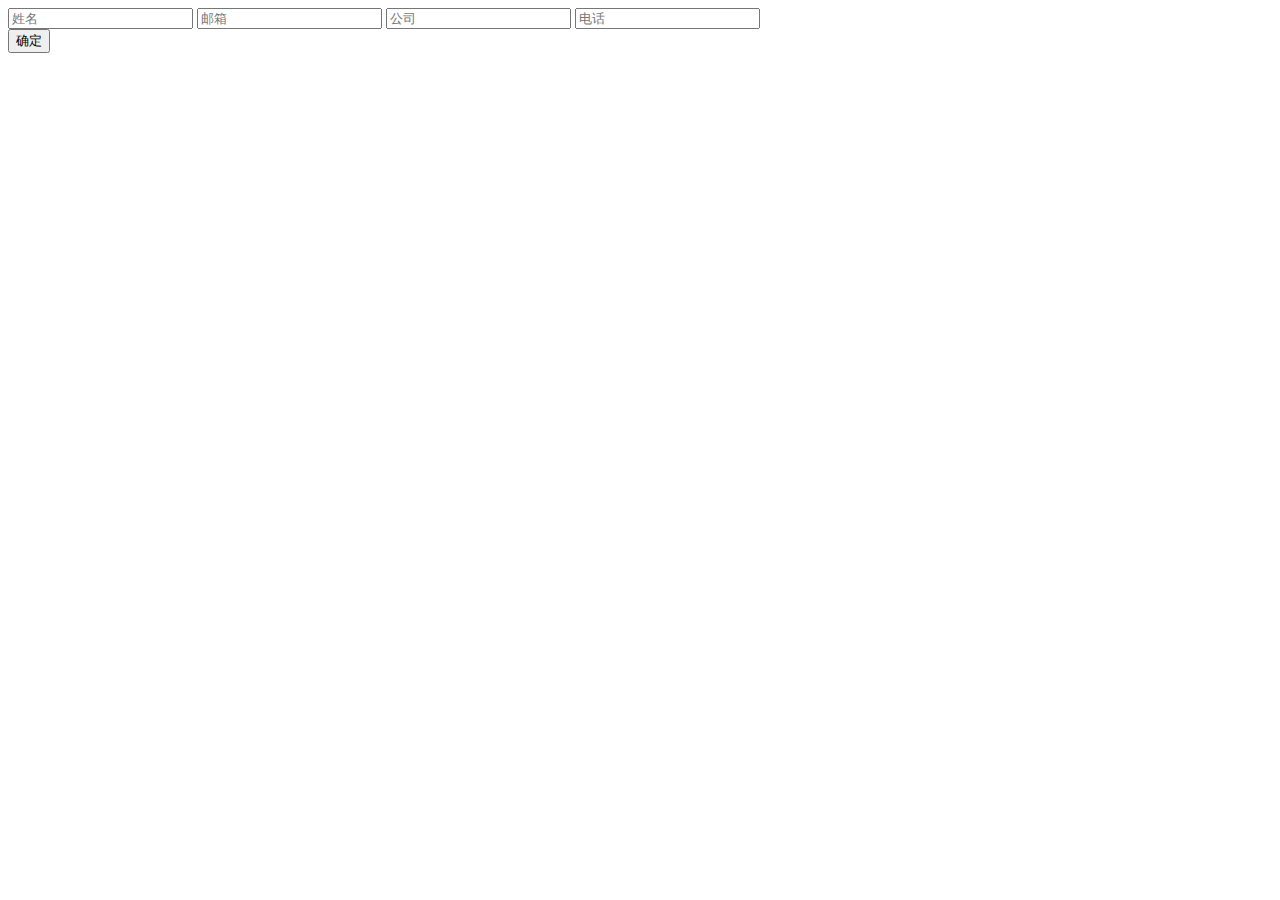
==== index.html @ 3ff91a40 "a" ====
<!DOCTYPE html>
<html>
	<head>
		<meta http-equiv="Content-Type" content="text/html; charset=utf-8">
		<meta name="viewport" content="width=750,maximum-scale=2.0,user-scalable=yes">
		<meta name="format-detection" content="telephone=no">
		<script src="./jquery.min.js"></script>
		<title>ZERTO 活动注册</title>
	<head>
	<body>
		<div class='container'>
			<form method='post' autocomplete="on" onsubmit="return false" id='reg_form' name = 'reg_form'>
				<input type='text' name='name' placeholder="姓名">
				<input type='email' name='email' placeholder="邮箱">
				<input type='text' name='company' placeholder="公司">
				
				<input type='phone' name='phone' placeholder="电话">				
				<div class='err_msg'></div>
				<button type='button' id='reg_submit'>确定</button>
			</form>
		</div>
		<script type='text/javascript'>
			/*function trim(str)
	        { 
	             return str.replace(/(^\s*)|(\s*$)/g, ""); 
	     	}
			function checkEmail()//验证邮箱
			{	
				var email=$("input[name='email']").val();
				var objExp=new RegExp(/^([a-zA-Z0-9_\.\-])+\@(([a-zA-Z0-9\-])+\.)+([a-zA-Z0-9]{2,4})+$/);
				if(objExp.test(email)==false)
					return "邮箱格式有误";
				else{
					return true;
					}
			}
			function checkTel()//验证手机号
			{	
				var tel=$("input[name='phone']").val();

				var objExp=new RegExp(/^[1\s][\d\s]{10}$/);
				if(objExp.test(tel)==false)
				{
					return "手机号码无效";
				}
				else
					return true;	
			}*/
			$('#reg_submit').on('click',function(){
				var name = $("input[name='name']").val();
				var email = $("input[name='email']").val();
				var company = $("input[name='company']").val();
				var phone = $("input[name='phone']").val();
				/*if(trim(name) && trim(email) && trim(company)  && trim(phone)){
					var check1 = checkEmail($("input[name='email']").val());
					var check2 = checkTel($("input[name='phone']").val());
					if( check1==true && check2==true ){*/
				$.ajax({
					type:'post',
					url:'http://localhost/mygit/testq.php',
					data:$("#reg_form").serialize(),
					dataType:'json',
					crossDomain: true,
					success:function(result){
						if(result.status == 'success'){
							alert('chenggong')
						}else{
							alert('shibai')
						}
					}
				})
			}) 
		</script>
	</body>
</html>
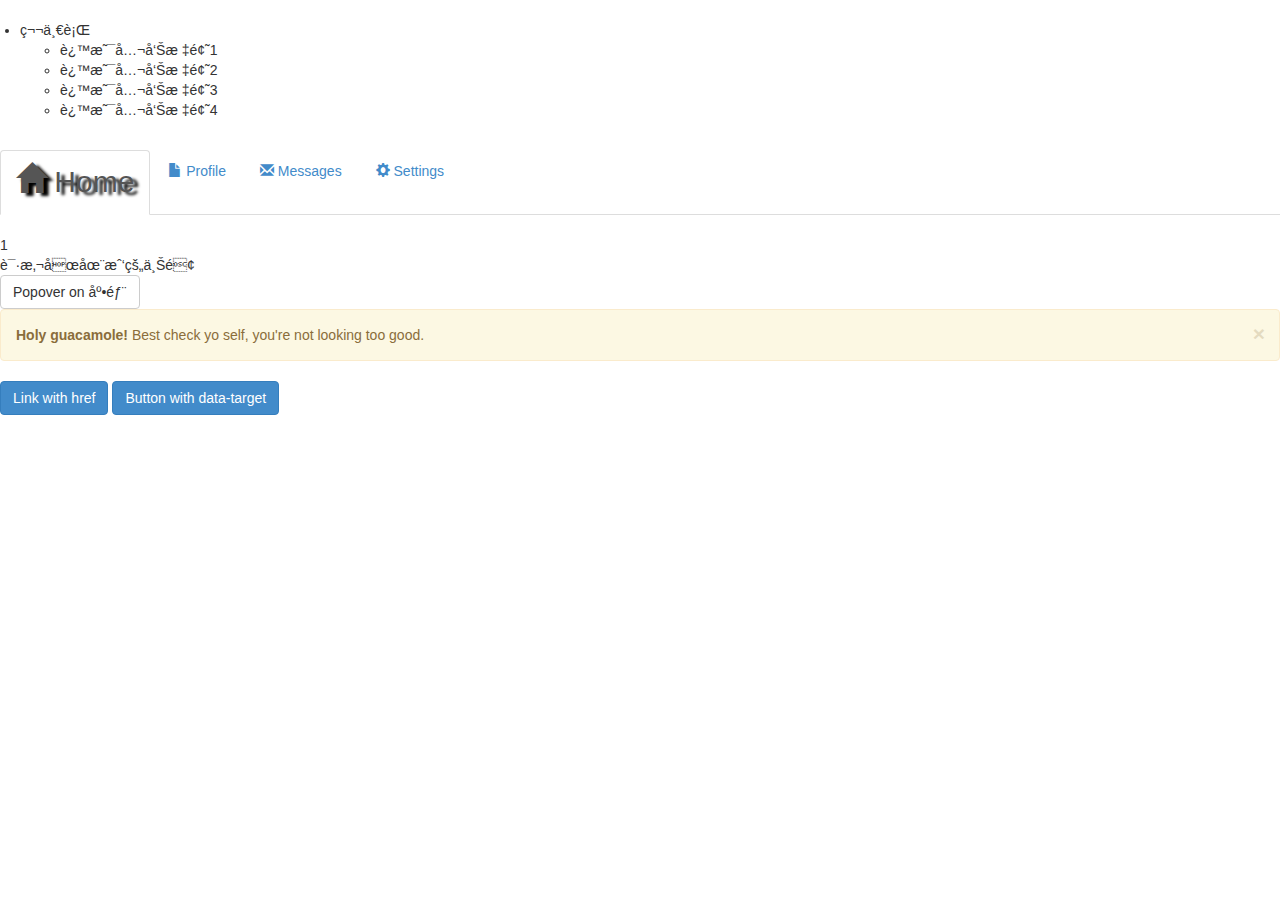
==== commit 9cc8c1bf: "index" ====
--- a/index.html
+++ b/index.html
@@ -1,75 +1,220 @@
 <!DOCTYPE html>
 <html>
-	<head>
-		<meta http-equiv="Content-Type" content="text/html; charset=utf-8">
-		<meta name="viewport" content="width=750,maximum-scale=2.0,user-scalable=yes">
-		<meta name="format-detection" content="telephone=no">
-		<script src="./jquery.min.js"></script>
-		<title>ZERTO 活动注册</title>
-	<head>
-	<body>
-		<div class='container'>
-			<form method='post' autocomplete="on" onsubmit="return false" id='reg_form' name = 'reg_form'>
-				<input type='text' name='name' placeholder="姓名">
-				<input type='email' name='email' placeholder="邮箱">
-				<input type='text' name='company' placeholder="公司">
-				
-				<input type='phone' name='phone' placeholder="电话">				
-				<div class='err_msg'></div>
-				<button type='button' id='reg_submit'>确定</button>
-			</form>
-		</div>
-		<script type='text/javascript'>
-			/*function trim(str)
-	        { 
-	             return str.replace(/(^\s*)|(\s*$)/g, ""); 
-	     	}
-			function checkEmail()//验证邮箱
-			{	
-				var email=$("input[name='email']").val();
-				var objExp=new RegExp(/^([a-zA-Z0-9_\.\-])+\@(([a-zA-Z0-9\-])+\.)+([a-zA-Z0-9]{2,4})+$/);
-				if(objExp.test(email)==false)
-					return "邮箱格式有误";
-				else{
-					return true;
-					}
-			}
-			function checkTel()//验证手机号
-			{	
-				var tel=$("input[name='phone']").val();
-
-				var objExp=new RegExp(/^[1\s][\d\s]{10}$/);
-				if(objExp.test(tel)==false)
-				{
-					return "手机号码无效";
-				}
-				else
-					return true;	
-			}*/
-			$('#reg_submit').on('click',function(){
-				var name = $("input[name='name']").val();
-				var email = $("input[name='email']").val();
-				var company = $("input[name='company']").val();
-				var phone = $("input[name='phone']").val();
-				/*if(trim(name) && trim(email) && trim(company)  && trim(phone)){
-					var check1 = checkEmail($("input[name='email']").val());
-					var check2 = checkTel($("input[name='phone']").val());
-					if( check1==true && check2==true ){*/
-				$.ajax({
-					type:'post',
-					url:'http://localhost/mygit/testq.php',
-					data:$("#reg_form").serialize(),
-					dataType:'json',
-					crossDomain: true,
-					success:function(result){
-						if(result.status == 'success'){
-							alert('chenggong')
-						}else{
-							alert('shibai')
-						}
-					}
-				})
-			}) 
-		</script>
-	</body>
+<head lang="en">
+  <title>bootstrap测试用例</title>
+  <!-- <meta http-equiv="Content-Type" content="text/html; charset=utf-8" /> -->
+  <meta  charset=utf-8" />
+  <meta name="viewport" content="initial-scale=1,maximum-scale=1, minimum-scale=1,user-scalable=no" />
+  <link href="favicon.ico" rel="shortcut icon">
+  <link rel="stylesheet" href="./normalize.css">
+  <link rel="stylesheet" href="./bootstrap/css/bootstrap.min.css">
+  <script type="text/javascript" src="./jquery.min.js"></script>
+  <script type="text/javascript" src="./bootstrap/js/bootstrap.min.js"></script>
+</head>
+<style type="text/css">
+
+</style>
+<body>
+<div id="temp"></div>
+<ul class="JQ-content-box" style="padding:20px; background:#FFFFFF">
+    <li>第一行
+        <ul>
+            <li>这是公告标题1</li>
+            <li>这是公告标题2</li>
+            <li>这是公告标题3</li>
+            <li>这是公告标题4</li>
+        </ul>
+    </li>
+</ul>
+<script>
+    $(function(){
+        $("li").on("click",function(e){
+            console.log(e.target);
+            console.log(this);
+            $("#temp").html("clicked: " + e.target.nodeName);
+            $(e.target).css("color","#FF3300");
+        })
+    });
+</script>
+<!-- Button trigger modal -->
+<!-- <button type="button" class="btn btn-primary btn-lg" data-toggle="modal" data-target="#myModal">
+  Launch demo modal
+</button> -->
+
+<!-- Modal -->
+<!-- <div class="modal fade" id="myModal" tabindex="-1" role="dialog" aria-labelledby="myModalLabel">
+  <div class="modal-dialog" role="document">
+    <div class="modal-content">
+      <div class="modal-header">
+        <button type="button" class="close" data-dismiss="modal" aria-label="Close"><span aria-hidden="true">&times;</span></button>
+        <h4 class="modal-title" id="myModalLabel">Modal title</h4>
+      </div>
+      <div class="modal-body">
+        ...
+      </div>
+      <div class="modal-footer">
+        <button type="button" class="btn btn-default" data-dismiss="modal">Close</button>
+        <button type="button" class="btn btn-primary">Save changes</button>
+      </div>
+    </div>
+  </div>
+</div> -->
+
+<!-- <div class="bs-example" data-example-id="embedded-scrollspy">
+    <nav id="navbar-example2" class="navbar navbar-default navbar-static">
+      <div class="container-fluid">
+        <div class="navbar-header">
+          <button class="navbar-toggle collapsed" type="button" data-toggle="collapse" data-target=".bs-example-js-navbar-scrollspy">
+            <span class="sr-only">Toggle navigation</span>
+            <span class="icon-bar"></span>
+            <span class="icon-bar"></span>
+            <span class="icon-bar"></span>
+          </button>
+          <a class="navbar-brand" href="#">Project Name</a>
+        </div>
+        <div class="collapse navbar-collapse bs-example-js-navbar-scrollspy">
+          <ul class="nav navbar-nav">
+            <li class="active"><a href="#fat">@fat</a></li>
+            <li class=""><a href="#mdo">@mdo</a></li>
+            <li class="dropdown">
+              <a href="#" id="navbarDrop1" class="dropdown-toggle" data-toggle="dropdown" role="button" aria-haspopup="true" aria-expanded="false">Dropdown <span class="caret"></span></a>
+              <ul class="dropdown-menu" aria-labelledby="navbarDrop1">
+                <li class=""><a href="#one">one</a></li>
+                <li class=""><a href="#two">two</a></li>
+                <li role="separator" class="divider"></li>
+                <li class=""><a href="#three">three</a></li>
+              </ul>
+            </li>
+          </ul>
+        </div>
+      </div>
+    </nav>
+    <div  data-offset="0" class="scrollspy-example" data-spy="scroll" data-target="#navbar-example2">
+      <h4 id="fat">@fat</h4>
+      <p>Ad leggings keytar, brunch id art party dolor labore. Pitchfork yr enim lo-fi before they sold out qui. Tumblr farm-to-table bicycle rights whatever. Anim keffiyeh carles cardigan. Velit seitan mcsweeney's photo booth 3 wolf moon irure. Cosby sweater lomo jean shorts, williamsburg hoodie minim qui you probably haven't heard of them et cardigan trust fund culpa biodiesel wes anderson aesthetic. Nihil tattooed accusamus, cred irony biodiesel keffiyeh artisan ullamco consequat.</p>
+      <h4 id="mdo">@mdo</h4>
+      <p>Veniam marfa mustache skateboard, adipisicing fugiat velit pitchfork beard. Freegan beard aliqua cupidatat mcsweeney's vero. Cupidatat four loko nisi, ea helvetica nulla carles. Tattooed cosby sweater food truck, mcsweeney's quis non freegan vinyl. Lo-fi wes anderson +1 sartorial. Carles non aesthetic exercitation quis gentrify. Brooklyn adipisicing craft beer vice keytar deserunt.</p>
+      <h4 id="one">one</h4>
+      <p>Occaecat commodo aliqua delectus. Fap craft beer deserunt skateboard ea. Lomo bicycle rights adipisicing banh mi, velit ea sunt next level locavore single-origin coffee in magna veniam. High life id vinyl, echo park consequat quis aliquip banh mi pitchfork. Vero VHS est adipisicing. Consectetur nisi DIY minim messenger bag. Cred ex in, sustainable delectus consectetur fanny pack iphone.</p>
+      <h4 id="two">two</h4>
+      <p>In incididunt echo park, officia deserunt mcsweeney's proident master cleanse thundercats sapiente veniam. Excepteur VHS elit, proident shoreditch +1 biodiesel laborum craft beer. Single-origin coffee wayfarers irure four loko, cupidatat terry richardson master cleanse. Assumenda you probably haven't heard of them art party fanny pack, tattooed nulla cardigan tempor ad. Proident wolf nesciunt sartorial keffiyeh eu banh mi sustainable. Elit wolf voluptate, lo-fi ea portland before they sold out four loko. Locavore enim nostrud mlkshk brooklyn nesciunt.</p>
+      <h4 id="three">three</h4>
+      <p>Ad leggings keytar, brunch id art party dolor labore. Pitchfork yr enim lo-fi before they sold out qui. Tumblr farm-to-table bicycle rights whatever. Anim keffiyeh carles cardigan. Velit seitan mcsweeney's photo booth 3 wolf moon irure. Cosby sweater lomo jean shorts, williamsburg hoodie minim qui you probably haven't heard of them et cardigan trust fund culpa biodiesel wes anderson aesthetic. Nihil tattooed accusamus, cred irony biodiesel keffiyeh artisan ullamco consequat.</p>
+      <p>Keytar twee blog, culpa messenger bag marfa whatever delectus food truck. Sapiente synth id assumenda. Locavore sed helvetica cliche irony, thundercats you probably haven't heard of them consequat hoodie gluten-free lo-fi fap aliquip. Labore elit placeat before they sold out, terry richardson proident brunch nesciunt quis cosby sweater pariatur keffiyeh ut helvetica artisan. Cardigan craft beer seitan readymade velit. VHS chambray laboris tempor veniam. Anim mollit minim commodo ullamco thundercats.
+      </p>
+    </div>
+</div> -->
+
+<div id="navbar-example">
+
+  <!-- Nav tabs -->
+  <ul class="nav nav-tabs" role="tablist" id="navbar-example">
+    <li role="presentation" class="active"><a href="#home" aria-controls="home" role="tab" data-toggle="tab" style="text-shadow: black 5px 3px 3px;font-size: 30px"><span class="glyphicon glyphicon-home"></span> Home</a></li>
+    <li role="presentation"><a href="#profile" aria-controls="profile" role="tab" data-toggle="tab"><span class="glyphicon glyphicon-file"></span> Profile</a></li>
+    <li role="presentation"><a href="#messages" aria-controls="messages" role="tab" data-toggle="tab"><span class="glyphicon glyphicon-envelope"></span> Messages</a></li>
+    <li role="presentation"><a href="#settings" aria-controls="settings" role="tab" data-toggle="tab"><span class="glyphicon glyphicon-cog"></span> Settings</a></li>
+  </ul>
+
+  <!-- Tab panes -->
+  <div class="tab-content">
+  <span class="glyphicon glyphicon-menu-up"></span>
+    <div role="tabpanel" class="tab-pane fade in active" id="home">1</div>
+    <div role="tabpanel" class="tab-pane fade" id="profile">@fat</div>
+    <div role="tabpanel" class="tab-pane " id="messages">3</div>
+    <div role="tabpanel" class="tab-pane " id="settings">4</div>
+  </div>
+</div>
+
+<!-- HTML to write -->
+<div id="csswer" data-toggle="tooltip" data-trigger="click" title="Example tooltip">请悬停在我的上面</div>
+<button type="button" class="btn btn-default" data-container="body" data-toggle="popover" data-placement="bottom" data-trigger="hover" data-content="Vivamus
+sagittis lacus vel augue laoreet rutrum faucibus.">
+  Popover on 底部
+</button>
+
+<div class="alert alert-warning alert-dismissible fade in" role="alert">
+      <button type="button" class="close" data-dismiss="alert" aria-label="Close"><span aria-hidden="true">&times;</span></button>
+      <strong>Holy guacamole!</strong> Best check yo self, you're not looking too good.
+</div>
+
+
+<a class="btn btn-primary" role="button" data-toggle="collapse" href="#collapseExample" aria-expanded="false" aria-controls="collapseExample">
+  Link with href
+</a>
+<button class="btn btn-primary" type="button" data-toggle="collapse" data-target="#collapseExample" aria-expanded="false" aria-controls="collapseExample">
+  Button with data-target
+</button>
+<div class="collapse" id="collapseExample">
+  <div class="well">
+    111
+  </div>
+</div>
+
+<!-- Carousel  -->
+
+</body>
 </html>
+<style type="text/css">
+
+</style>
+<script type="text/javascript">
+
+$(function () { 
+	$("[data-toggle='tooltip']").tooltip();
+	$('[data-toggle="popover"]').popover()
+});
+$('#csswer').on('shown.bs.tooltip', function () {
+  
+})
+
+	/**
+	* @example $.cookie('the_cookie', 'the_value');
+	* @desc Set the value of a cookie.
+	* @example $.cookie('the_cookie', 'the_value', { expires: 7, path: '/', domain: 'jquery.com', secure: true });
+	* @desc Create a cookie with all available options.
+	* @example $.cookie('the_cookie', 'the_value');
+	* @desc Create a session cookie.
+	* @example $.cookie('the_cookie', null);
+	*/
+	jQuery.cookie = function(name, value, options) {
+	    if (typeof value != 'undefined') { // name and value given, set cookie
+	        options = options || {};
+	        if (value === null) {
+	            value = '';
+	            options.expires = -1;
+	        }
+	        var expires = '';
+	        if (options.expires && (typeof options.expires == 'number' || options.expires.toUTCString)) {
+	            var date;
+	            if (typeof options.expires == 'number') {
+	                date = new Date();
+	                date.setTime(date.getTime() + (options.expires * 24 * 60 * 60 * 1000));
+	            } else {
+	                date = options.expires;
+	            }
+	            expires = '; expires=' + date.toUTCString(); // use expires attribute, max-age is not supported by IE
+	        }
+	        // CAUTION: Needed to parenthesize options.path and options.domain
+	        // in the following expressions, otherwise they evaluate to undefined
+	        // in the packed version for some reason...
+	        var path = options.path ? '; path=' + (options.path) : '';
+	        var domain = options.domain ? '; domain=' + (options.domain) : '';
+	        var secure = options.secure ? '; secure' : '';
+	        document.cookie = [name, '=', encodeURIComponent(value), expires, path, domain, secure].join('');
+	    } else { // only name given, get cookie
+	        var cookieValue = null;
+	        if (document.cookie && document.cookie != '') {
+	            var cookies = document.cookie.split(';');
+	            for (var i = 0; i < cookies.length; i++) {
+	                var cookie = jQuery.trim(cookies[i]);
+	                // Does this cookie string begin with the name we want?
+	                if (cookie.substring(0, name.length + 1) == (name + '=')) {
+	                    cookieValue = decodeURIComponent(cookie.substring(name.length + 1));
+	                    break;
+	                }
+	            }
+	        }
+	        return cookieValue;
+	    }
+	};
+</script>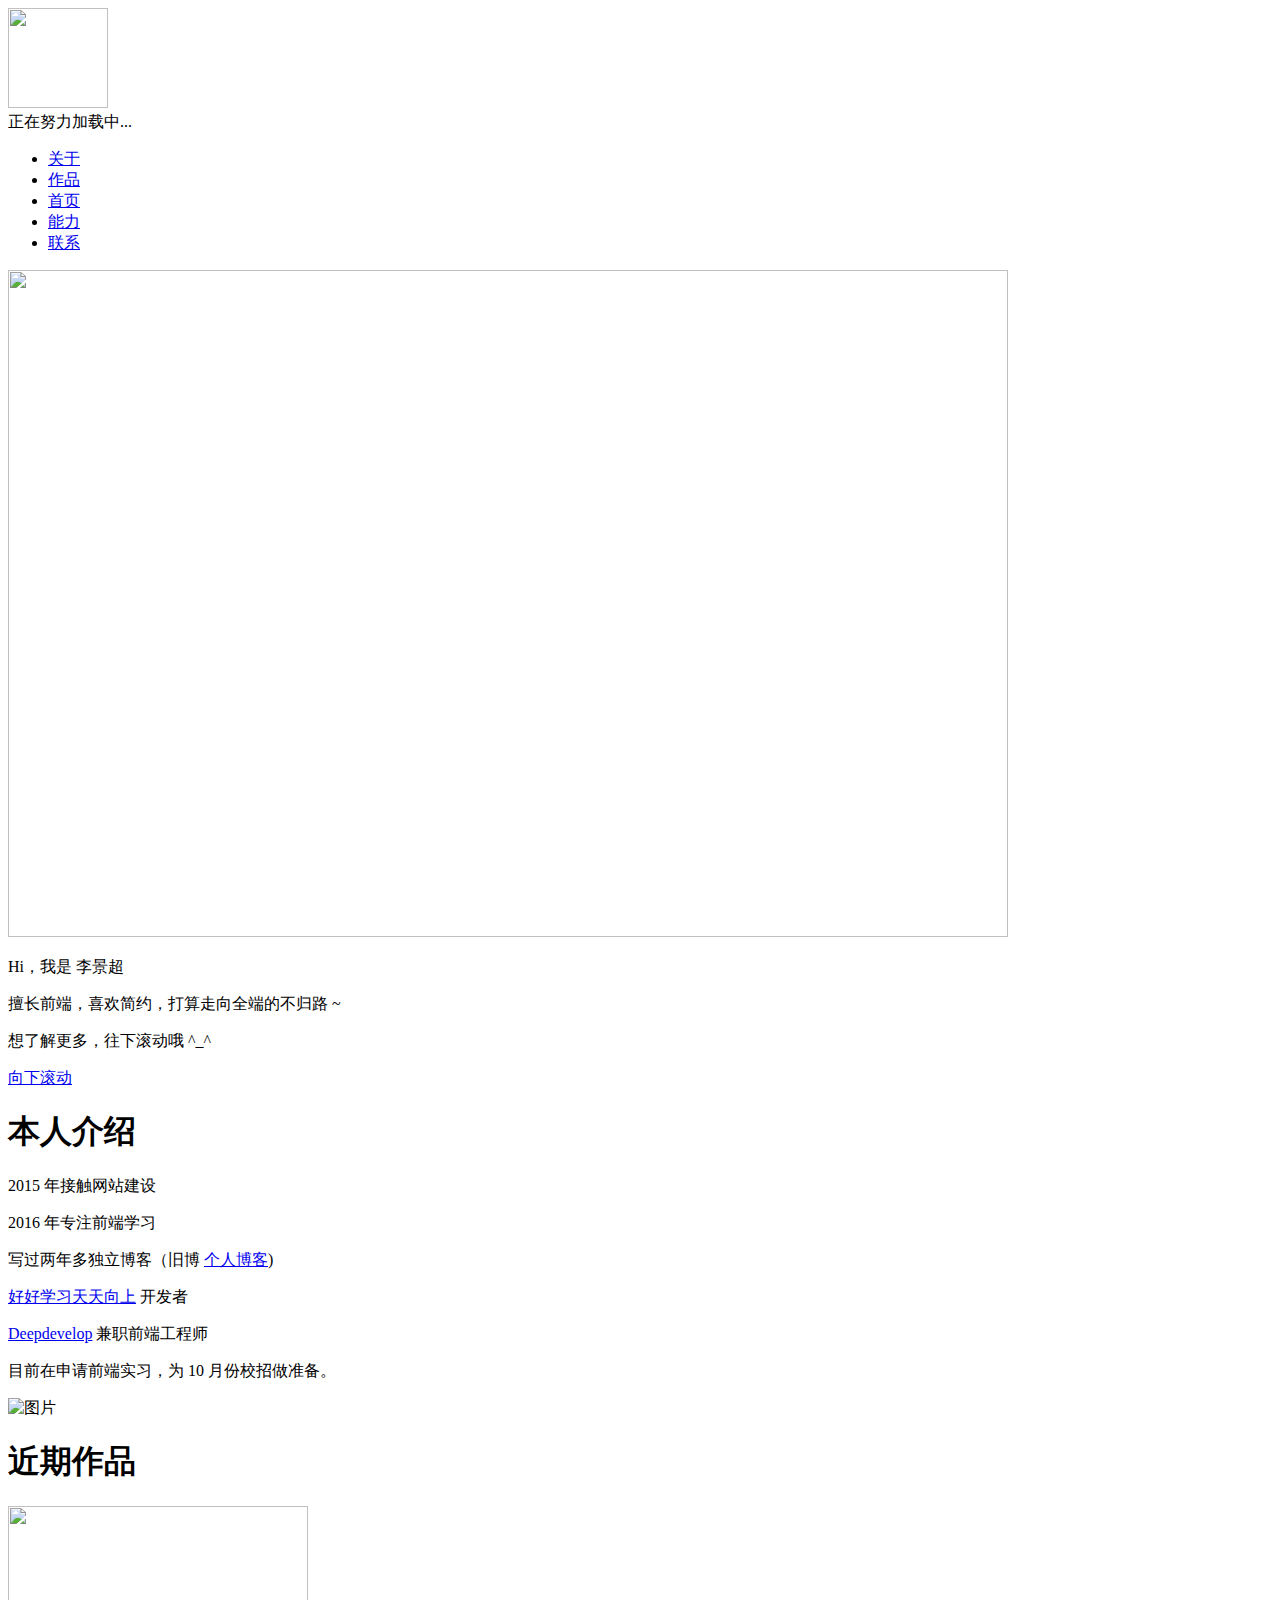
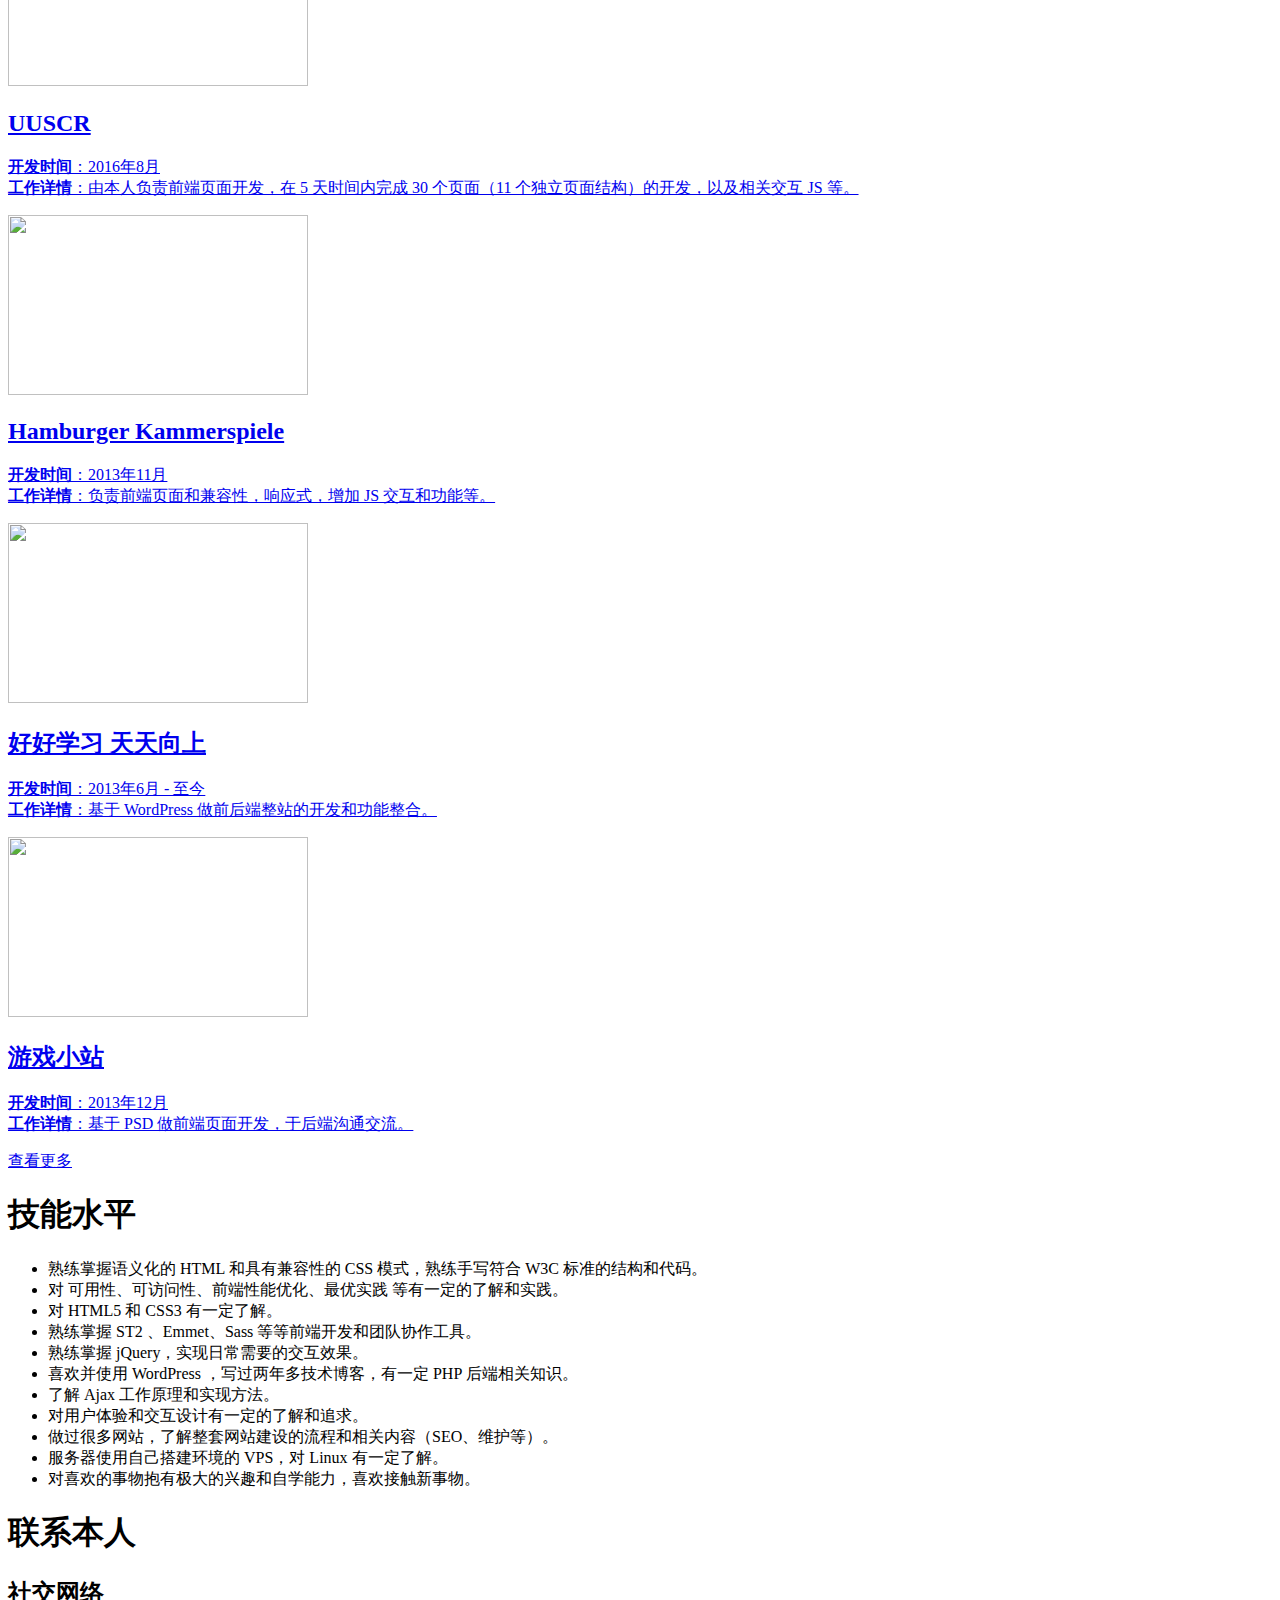
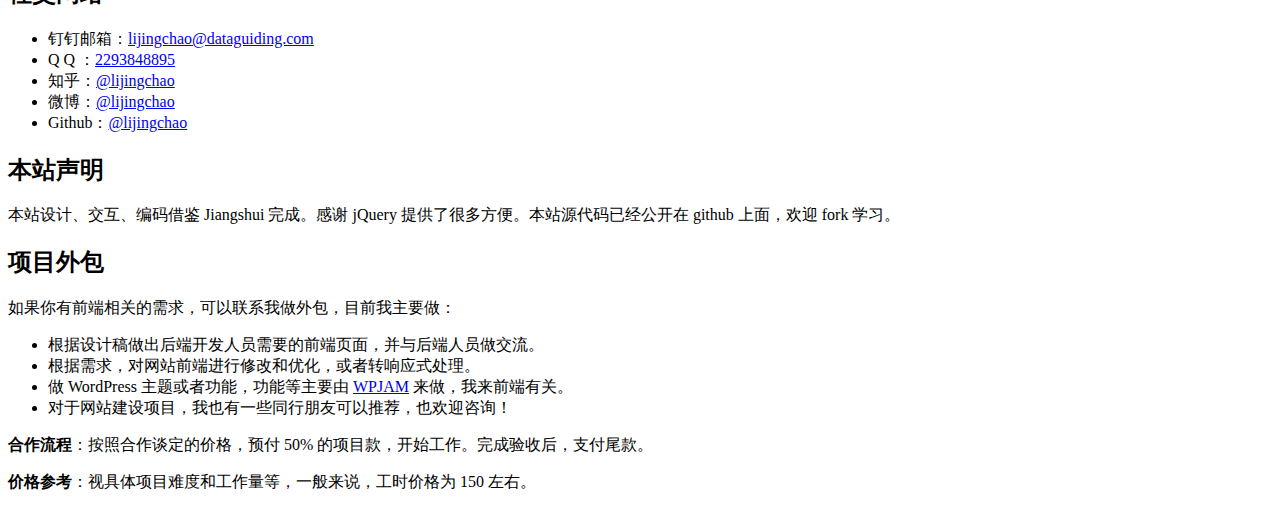
==== commit 57c65a56: "a" ====
--- a/index.html
+++ b/index.html
@@ -1,220 +1,174 @@
 <!DOCTYPE html>
 <html>
-<head lang="en">
-  <title>bootstrap测试用例</title>
-  <!-- <meta http-equiv="Content-Type" content="text/html; charset=utf-8" /> -->
-  <meta  charset=utf-8" />
-  <meta name="viewport" content="initial-scale=1,maximum-scale=1, minimum-scale=1,user-scalable=no" />
-  <link href="favicon.ico" rel="shortcut icon">
-  <link rel="stylesheet" href="./normalize.css">
-  <link rel="stylesheet" href="./bootstrap/css/bootstrap.min.css">
-  <script type="text/javascript" src="./jquery.min.js"></script>
-  <script type="text/javascript" src="./bootstrap/js/bootstrap.min.js"></script>
+<head>
+	<meta http-equiv="Content-Type" content="text/html; charset=UTF-8" />
+	<meta name="viewport" content="width=device-width,initial-scale=1,maximum-scale=1,minimum-scale=1" /><title>李景超简历</title>
+	<link rel="stylesheet" href="./style.css" type="text/css" media="all" />
+	<link rel="shortcut icon" href="./images/favicon.ico"/>
 </head>
-<style type="text/css">
-
-</style>
-<body>
-<div id="temp"></div>
-<ul class="JQ-content-box" style="padding:20px; background:#FFFFFF">
-    <li>第一行
-        <ul>
-            <li>这是公告标题1</li>
-            <li>这是公告标题2</li>
-            <li>这是公告标题3</li>
-            <li>这是公告标题4</li>
-        </ul>
-    </li>
-</ul>
-<script>
-    $(function(){
-        $("li").on("click",function(e){
-            console.log(e.target);
-            console.log(this);
-            $("#temp").html("clicked: " + e.target.nodeName);
-            $(e.target).css("color","#FF3300");
-        })
-    });
-</script>
-<!-- Button trigger modal -->
-<!-- <button type="button" class="btn btn-primary btn-lg" data-toggle="modal" data-target="#myModal">
-  Launch demo modal
-</button> -->
-
-<!-- Modal -->
-<!-- <div class="modal fade" id="myModal" tabindex="-1" role="dialog" aria-labelledby="myModalLabel">
-  <div class="modal-dialog" role="document">
-    <div class="modal-content">
-      <div class="modal-header">
-        <button type="button" class="close" data-dismiss="modal" aria-label="Close"><span aria-hidden="true">&times;</span></button>
-        <h4 class="modal-title" id="myModalLabel">Modal title</h4>
-      </div>
-      <div class="modal-body">
-        ...
-      </div>
-      <div class="modal-footer">
-        <button type="button" class="btn btn-default" data-dismiss="modal">Close</button>
-        <button type="button" class="btn btn-primary">Save changes</button>
-      </div>
-    </div>
-  </div>
-</div> -->
-
-<!-- <div class="bs-example" data-example-id="embedded-scrollspy">
-    <nav id="navbar-example2" class="navbar navbar-default navbar-static">
-      <div class="container-fluid">
-        <div class="navbar-header">
-          <button class="navbar-toggle collapsed" type="button" data-toggle="collapse" data-target=".bs-example-js-navbar-scrollspy">
-            <span class="sr-only">Toggle navigation</span>
-            <span class="icon-bar"></span>
-            <span class="icon-bar"></span>
-            <span class="icon-bar"></span>
-          </button>
-          <a class="navbar-brand" href="#">Project Name</a>
-        </div>
-        <div class="collapse navbar-collapse bs-example-js-navbar-scrollspy">
-          <ul class="nav navbar-nav">
-            <li class="active"><a href="#fat">@fat</a></li>
-            <li class=""><a href="#mdo">@mdo</a></li>
-            <li class="dropdown">
-              <a href="#" id="navbarDrop1" class="dropdown-toggle" data-toggle="dropdown" role="button" aria-haspopup="true" aria-expanded="false">Dropdown <span class="caret"></span></a>
-              <ul class="dropdown-menu" aria-labelledby="navbarDrop1">
-                <li class=""><a href="#one">one</a></li>
-                <li class=""><a href="#two">two</a></li>
-                <li role="separator" class="divider"></li>
-                <li class=""><a href="#three">three</a></li>
-              </ul>
-            </li>
-          </ul>
-        </div>
-      </div>
-    </nav>
-    <div  data-offset="0" class="scrollspy-example" data-spy="scroll" data-target="#navbar-example2">
-      <h4 id="fat">@fat</h4>
-      <p>Ad leggings keytar, brunch id art party dolor labore. Pitchfork yr enim lo-fi before they sold out qui. Tumblr farm-to-table bicycle rights whatever. Anim keffiyeh carles cardigan. Velit seitan mcsweeney's photo booth 3 wolf moon irure. Cosby sweater lomo jean shorts, williamsburg hoodie minim qui you probably haven't heard of them et cardigan trust fund culpa biodiesel wes anderson aesthetic. Nihil tattooed accusamus, cred irony biodiesel keffiyeh artisan ullamco consequat.</p>
-      <h4 id="mdo">@mdo</h4>
-      <p>Veniam marfa mustache skateboard, adipisicing fugiat velit pitchfork beard. Freegan beard aliqua cupidatat mcsweeney's vero. Cupidatat four loko nisi, ea helvetica nulla carles. Tattooed cosby sweater food truck, mcsweeney's quis non freegan vinyl. Lo-fi wes anderson +1 sartorial. Carles non aesthetic exercitation quis gentrify. Brooklyn adipisicing craft beer vice keytar deserunt.</p>
-      <h4 id="one">one</h4>
-      <p>Occaecat commodo aliqua delectus. Fap craft beer deserunt skateboard ea. Lomo bicycle rights adipisicing banh mi, velit ea sunt next level locavore single-origin coffee in magna veniam. High life id vinyl, echo park consequat quis aliquip banh mi pitchfork. Vero VHS est adipisicing. Consectetur nisi DIY minim messenger bag. Cred ex in, sustainable delectus consectetur fanny pack iphone.</p>
-      <h4 id="two">two</h4>
-      <p>In incididunt echo park, officia deserunt mcsweeney's proident master cleanse thundercats sapiente veniam. Excepteur VHS elit, proident shoreditch +1 biodiesel laborum craft beer. Single-origin coffee wayfarers irure four loko, cupidatat terry richardson master cleanse. Assumenda you probably haven't heard of them art party fanny pack, tattooed nulla cardigan tempor ad. Proident wolf nesciunt sartorial keffiyeh eu banh mi sustainable. Elit wolf voluptate, lo-fi ea portland before they sold out four loko. Locavore enim nostrud mlkshk brooklyn nesciunt.</p>
-      <h4 id="three">three</h4>
-      <p>Ad leggings keytar, brunch id art party dolor labore. Pitchfork yr enim lo-fi before they sold out qui. Tumblr farm-to-table bicycle rights whatever. Anim keffiyeh carles cardigan. Velit seitan mcsweeney's photo booth 3 wolf moon irure. Cosby sweater lomo jean shorts, williamsburg hoodie minim qui you probably haven't heard of them et cardigan trust fund culpa biodiesel wes anderson aesthetic. Nihil tattooed accusamus, cred irony biodiesel keffiyeh artisan ullamco consequat.</p>
-      <p>Keytar twee blog, culpa messenger bag marfa whatever delectus food truck. Sapiente synth id assumenda. Locavore sed helvetica cliche irony, thundercats you probably haven't heard of them consequat hoodie gluten-free lo-fi fap aliquip. Labore elit placeat before they sold out, terry richardson proident brunch nesciunt quis cosby sweater pariatur keffiyeh ut helvetica artisan. Cardigan craft beer seitan readymade velit. VHS chambray laboris tempor veniam. Anim mollit minim commodo ullamco thundercats.
-      </p>
-    </div>
-</div> -->
-
-<div id="navbar-example">
-
-  <!-- Nav tabs -->
-  <ul class="nav nav-tabs" role="tablist" id="navbar-example">
-    <li role="presentation" class="active"><a href="#home" aria-controls="home" role="tab" data-toggle="tab" style="text-shadow: black 5px 3px 3px;font-size: 30px"><span class="glyphicon glyphicon-home"></span> Home</a></li>
-    <li role="presentation"><a href="#profile" aria-controls="profile" role="tab" data-toggle="tab"><span class="glyphicon glyphicon-file"></span> Profile</a></li>
-    <li role="presentation"><a href="#messages" aria-controls="messages" role="tab" data-toggle="tab"><span class="glyphicon glyphicon-envelope"></span> Messages</a></li>
-    <li role="presentation"><a href="#settings" aria-controls="settings" role="tab" data-toggle="tab"><span class="glyphicon glyphicon-cog"></span> Settings</a></li>
-  </ul>
-
-  <!-- Tab panes -->
-  <div class="tab-content">
-  <span class="glyphicon glyphicon-menu-up"></span>
-    <div role="tabpanel" class="tab-pane fade in active" id="home">1</div>
-    <div role="tabpanel" class="tab-pane fade" id="profile">@fat</div>
-    <div role="tabpanel" class="tab-pane " id="messages">3</div>
-    <div role="tabpanel" class="tab-pane " id="settings">4</div>
-  </div>
+<body class="loading-process">
+<div class="loading">
+	<div class="loading-circle"></div>
+	<div class="loading-avatar"><img src="images/head.png" width="100" height="100"></div>
+	<div class="loading-info">正在努力加载中...</div>
+</div>
+<div class="section-header">
+	<div class="section">
+		<nav class="nav" role="navigation">
+			<ul>
+				<li class="nav-about fade fade1"><a href="#about">关于</a></li>
+				<li class="nav-works fade fade4"><a href="#works">作品</a></li>
+				<li class="fade back-home"><a href="#top">首页</a></li>
+				<li class="nav-skill fade fade2"><a href="#skill">能力</a></li>
+				<li class="nav-contact fade fade3"><a href="#contact">联系</a></li>
+			</ul>
+		</nav>
+	</div>
+	<div class="nav-bg"></div>
+</div>
+<div class="home-bg">
+	<img src="images/home-bg.jpg" alt="" width="1000" height="667">
+</div>
+<div class="section-wrap section-fristpage">
+	<div class="section">
+		<div class="section-content">
+			<p class="fade fade1">Hi，我是 李景超</p>
+			<p class="fade fade2">擅长前端，喜欢简约，打算走向全端的不归路 ~</p>
+			<p class="fade fade3">想了解更多，往下滚动哦 ^_^</p>
+		</div>
+		<a href="#" class="scroll-tip fade fade4">向下滚动</a>
+	</div>
+</div>
+<div id="about" class="section-wrap section-about">
+	<div class="section">
+		<div class="about-content clearfix section-content">
+			<div class="left">
+				<h1>本人介绍</h1>
+				<p class="fade fade1">2015 年接触网站建设</p>
+				<p class="fade fade2">2016 年专注前端学习</p>
+				<p class="fade fade3">写过两年多独立博客（旧博 <a href="https://hpushine.github.io" target="_blank">个人博客</a>)</p>
+				<p class="fade fade4"><a href="http://www.haohaoxuexitiantianxiangshang.com" target="_blank">好好学习天天向上</a> 开发者</p>
+				<p class="fade fade5"><a href="http://deepdevelop.com" target="_blank">Deepdevelop</a> 兼职前端工程师</p>
+				<p class="fade fade6">目前在申请前端实习，为 10 月份校招做准备。</p>
+			</div>
+			<div class="right">
+				<img class="my-photo fade fade4" src="images/me.jpg" alt="图片" width="335" height="540">
+			</div>
+		</div>
+	</div>
+</div>
+<div id="works" class="section-wrap section-works">
+	<div class="section">
+		<div class="works-content section-content">
+			<h1>近期作品</h1>
+			<div class="works-list clearfix">
+				<div class="works-item first fade fade1">
+					<a href="http://www.uucsr.org/" target="_blank">
+						<img src="images/works/uucsr.jpg" alt="" width="300" height="180">
+						<div class="work-info">
+							<h2>UUSCR</h2>
+							<p><strong>开发时间</strong>：2016年8月<br>
+							<strong>工作详情</strong>：由本人负责前端页面开发，在 5 天时间内完成 30 个页面（11 个独立页面结构）的开发，以及相关交互 JS 等。</p>
+						</div>
+					</a>
+				</div>
+				<div class="works-item fade fade2">
+					<a href="http://hamburger-kammerspiele.de/" target="_blank">
+						<img src="images/works/hk.jpg" alt="" width="300" height="180">
+						<div class="work-info">
+							<h2>Hamburger Kammerspiele</h2>
+							<p><strong>开发时间</strong>：2013年11月<br>
+							<strong>工作详情</strong>：负责前端页面和兼容性，响应式，增加 JS 交互和功能等。</p>
+						</div>
+					</a>
+				</div>
+				<div class="works-item fade fade3">
+					<a href="http://www.haohaoxuexitiantianxiangshang.com/" target="_blank">
+						<img src="images/works/hhxx.jpg" alt="" width="300" height="180">
+						<div class="work-info">
+							<h2>好好学习 天天向上</h2>
+							<p><strong>开发时间</strong>：2013年6月 - 至今<br>
+							<strong>工作详情</strong>：基于 WordPress 做前后端整站的开发和功能整合。</p>
+						</div>
+					</a>
+				</div>
+				<div class="works-item first fade fade4">
+					<a href="http://97866.com/" target="_blank">
+						<img src="images/works/game.jpg" alt="" width="300" height="180">
+						<div class="work-info">
+							<h2>游戏小站</h2>
+							<p><strong>开发时间</strong>：2013年12月<br>
+							<strong>工作详情</strong>：基于 PSD 做前端页面开发，于后端沟通交流。</p>
+						</div>
+					</a>
+				</div>
+			</div>
+			<a class="more-link" href="https://hpushine.github.io">查看更多</a>
+		</div>
+	</div>
+</div>
+<div id="skill" class="section-wrap section-skill">
+	<div class="section">
+		<div class="skill-content section-content">
+			<h1>技能水平</h1>
+			<ul>
+				<li class="fade fade1">熟练掌握语义化的 HTML 和具有兼容性的 CSS 模式，熟练手写符合 W3C 标准的结构和代码。</li>
+				<li class="fade fade3">对 可用性、可访问性、前端性能优化、最优实践 等有一定的了解和实践。</li>
+				<li class="fade fade2">对 HTML5 和 CSS3 有一定了解。</li>
+				<li class="fade fade4">熟练掌握 ST2 、Emmet、Sass 等等前端开发和团队协作工具。</li>
+				<li class="fade fade4">熟练掌握 jQuery，实现日常需要的交互效果。</li>
+				<li class="fade fade3">喜欢并使用 WordPress ，写过两年多技术博客，有一定 PHP 后端相关知识。</li>
+				<li class="fade fade2">了解 Ajax 工作原理和实现方法。</li>
+				<li class="fade fade1">对用户体验和交互设计有一定的了解和追求。</li>
+				<li class="fade fade1">做过很多网站，了解整套网站建设的流程和相关内容（SEO、维护等）。</li>
+				<li class="fade fade4">服务器使用自己搭建环境的 VPS，对 Linux 有一定了解。</li>
+				<li class="fade fade2">对喜欢的事物抱有极大的兴趣和自学能力，喜欢接触新事物。</li>
+			</ul>
+		</div>
+	</div>
+</div>
+<div id="contact" class="section-wrap section-contact">
+	<div class="section">
+		<div class="contact-content clearfix section-content">
+			<h1>联系本人</h1>
+			<div class="left">
+				<div class="contact-ways fade fade1">
+					<h2>社交网络</h2>
+					<ul>
+						<li>钉钉邮箱：<a target="_blank" href="#">lijingchao@dataguiding.com</a></li>
+						<li>Q Q ：<a target="_blank" href="http://wpa.qq.com/msgrd?v=3&amp;uin=2293848895&amp;site=qq&amp;menu=yes">2293848895</a></li>
+						<li>知乎：<a target="_blank" href="http://www.zhihu.com/people/chao-39-43">@lijingchao</a></li>
+						<li>微博：<a target="_blank" href="http://weibo.com/6347758239">@lijingchao</a></li>
+						<!-- <li>Twitter：<a target="_blank" href="https://twitter.com/lijingchao">@lijingchao</a></li> -->
+						<li>Github：<a target="_blank" href="https://github.com/hpushine">@lijingchao</a></li>
+					</ul>
+				</div>
+				<div class="contact-info fade fade2">
+					<h2>本站声明</h2>
+					<p>本站设计、交互、编码借鉴 Jiangshui 完成。感谢 jQuery 提供了很多方便。本站源代码已经公开在 github 上面，欢迎 fork 学习。</p>
+				</div>
+			</div>
+			<div class="right fade fade3">
+				<h2>项目外包</h2>
+				<p>如果你有前端相关的需求，可以联系我做外包，目前我主要做：</p>
+				<ul>
+					<li>根据设计稿做出后端开发人员需要的前端页面，并与后端人员做交流。</li>
+					<li>根据需求，对网站前端进行修改和优化，或者转响应式处理。</li>
+					<li>做 WordPress 主题或者功能，功能等主要由 <a href="http://wpjam.com/" target="_blank">WPJAM</a> 来做，我来前端有关。</li>
+					<li>对于网站建设项目，我也有一些同行朋友可以推荐，也欢迎咨询！</li>
+				</ul>
+				<p><strong>合作流程</strong>：按照合作谈定的价格，预付 50% 的项目款，开始工作。完成验收后，支付尾款。</p>
+				<p><strong>价格参考</strong>：视具体项目难度和工作量等，一般来说，工时价格为 150 左右。</p>
+			</div>
+		</div>
+	</div>
 </div>
 
-<!-- HTML to write -->
-<div id="csswer" data-toggle="tooltip" data-trigger="click" title="Example tooltip">请悬停在我的上面</div>
-<button type="button" class="btn btn-default" data-container="body" data-toggle="popover" data-placement="bottom" data-trigger="hover" data-content="Vivamus
-sagittis lacus vel augue laoreet rutrum faucibus.">
-  Popover on 底部
-</button>
+<div class="overlay"></div>
+<div class="state-indicator"></div>
 
-<div class="alert alert-warning alert-dismissible fade in" role="alert">
-      <button type="button" class="close" data-dismiss="alert" aria-label="Close"><span aria-hidden="true">&times;</span></button>
-      <strong>Holy guacamole!</strong> Best check yo self, you're not looking too good.
-</div>
-
-
-<a class="btn btn-primary" role="button" data-toggle="collapse" href="#collapseExample" aria-expanded="false" aria-controls="collapseExample">
-  Link with href
-</a>
-<button class="btn btn-primary" type="button" data-toggle="collapse" data-target="#collapseExample" aria-expanded="false" aria-controls="collapseExample">
-  Button with data-target
-</button>
-<div class="collapse" id="collapseExample">
-  <div class="well">
-    111
-  </div>
-</div>
-
-<!-- Carousel  -->
+<script type="text/javascript" src="./js/jquery-1.9.1.min.js"></script>
+<script src="js/global.js"></script>
 
 </body>
 </html>
-<style type="text/css">
-
-</style>
-<script type="text/javascript">
-
-$(function () { 
-	$("[data-toggle='tooltip']").tooltip();
-	$('[data-toggle="popover"]').popover()
-});
-$('#csswer').on('shown.bs.tooltip', function () {
-  
-})
-
-	/**
-	* @example $.cookie('the_cookie', 'the_value');
-	* @desc Set the value of a cookie.
-	* @example $.cookie('the_cookie', 'the_value', { expires: 7, path: '/', domain: 'jquery.com', secure: true });
-	* @desc Create a cookie with all available options.
-	* @example $.cookie('the_cookie', 'the_value');
-	* @desc Create a session cookie.
-	* @example $.cookie('the_cookie', null);
-	*/
-	jQuery.cookie = function(name, value, options) {
-	    if (typeof value != 'undefined') { // name and value given, set cookie
-	        options = options || {};
-	        if (value === null) {
-	            value = '';
-	            options.expires = -1;
-	        }
-	        var expires = '';
-	        if (options.expires && (typeof options.expires == 'number' || options.expires.toUTCString)) {
-	            var date;
-	            if (typeof options.expires == 'number') {
-	                date = new Date();
-	                date.setTime(date.getTime() + (options.expires * 24 * 60 * 60 * 1000));
-	            } else {
-	                date = options.expires;
-	            }
-	            expires = '; expires=' + date.toUTCString(); // use expires attribute, max-age is not supported by IE
-	        }
-	        // CAUTION: Needed to parenthesize options.path and options.domain
-	        // in the following expressions, otherwise they evaluate to undefined
-	        // in the packed version for some reason...
-	        var path = options.path ? '; path=' + (options.path) : '';
-	        var domain = options.domain ? '; domain=' + (options.domain) : '';
-	        var secure = options.secure ? '; secure' : '';
-	        document.cookie = [name, '=', encodeURIComponent(value), expires, path, domain, secure].join('');
-	    } else { // only name given, get cookie
-	        var cookieValue = null;
-	        if (document.cookie && document.cookie != '') {
-	            var cookies = document.cookie.split(';');
-	            for (var i = 0; i < cookies.length; i++) {
-	                var cookie = jQuery.trim(cookies[i]);
-	                // Does this cookie string begin with the name we want?
-	                if (cookie.substring(0, name.length + 1) == (name + '=')) {
-	                    cookieValue = decodeURIComponent(cookie.substring(name.length + 1));
-	                    break;
-	                }
-	            }
-	        }
-	        return cookieValue;
-	    }
-	};
-</script>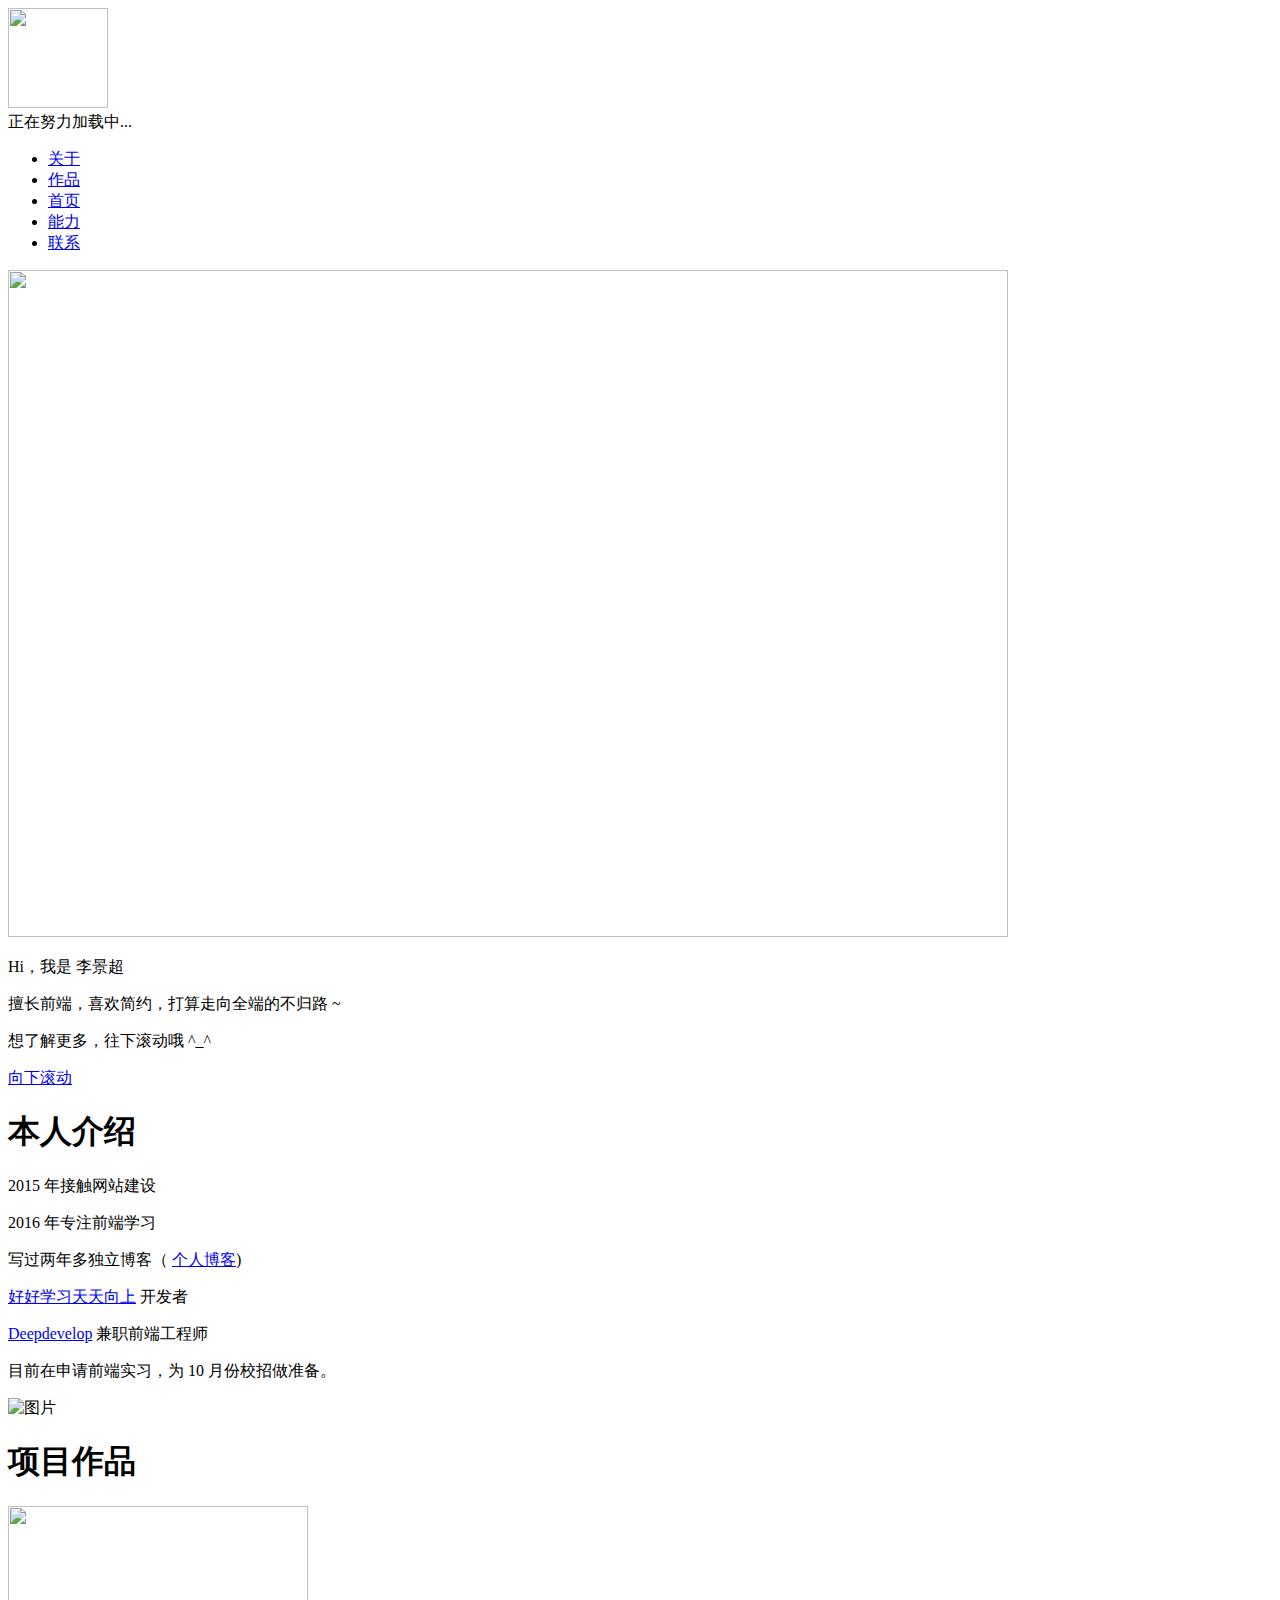
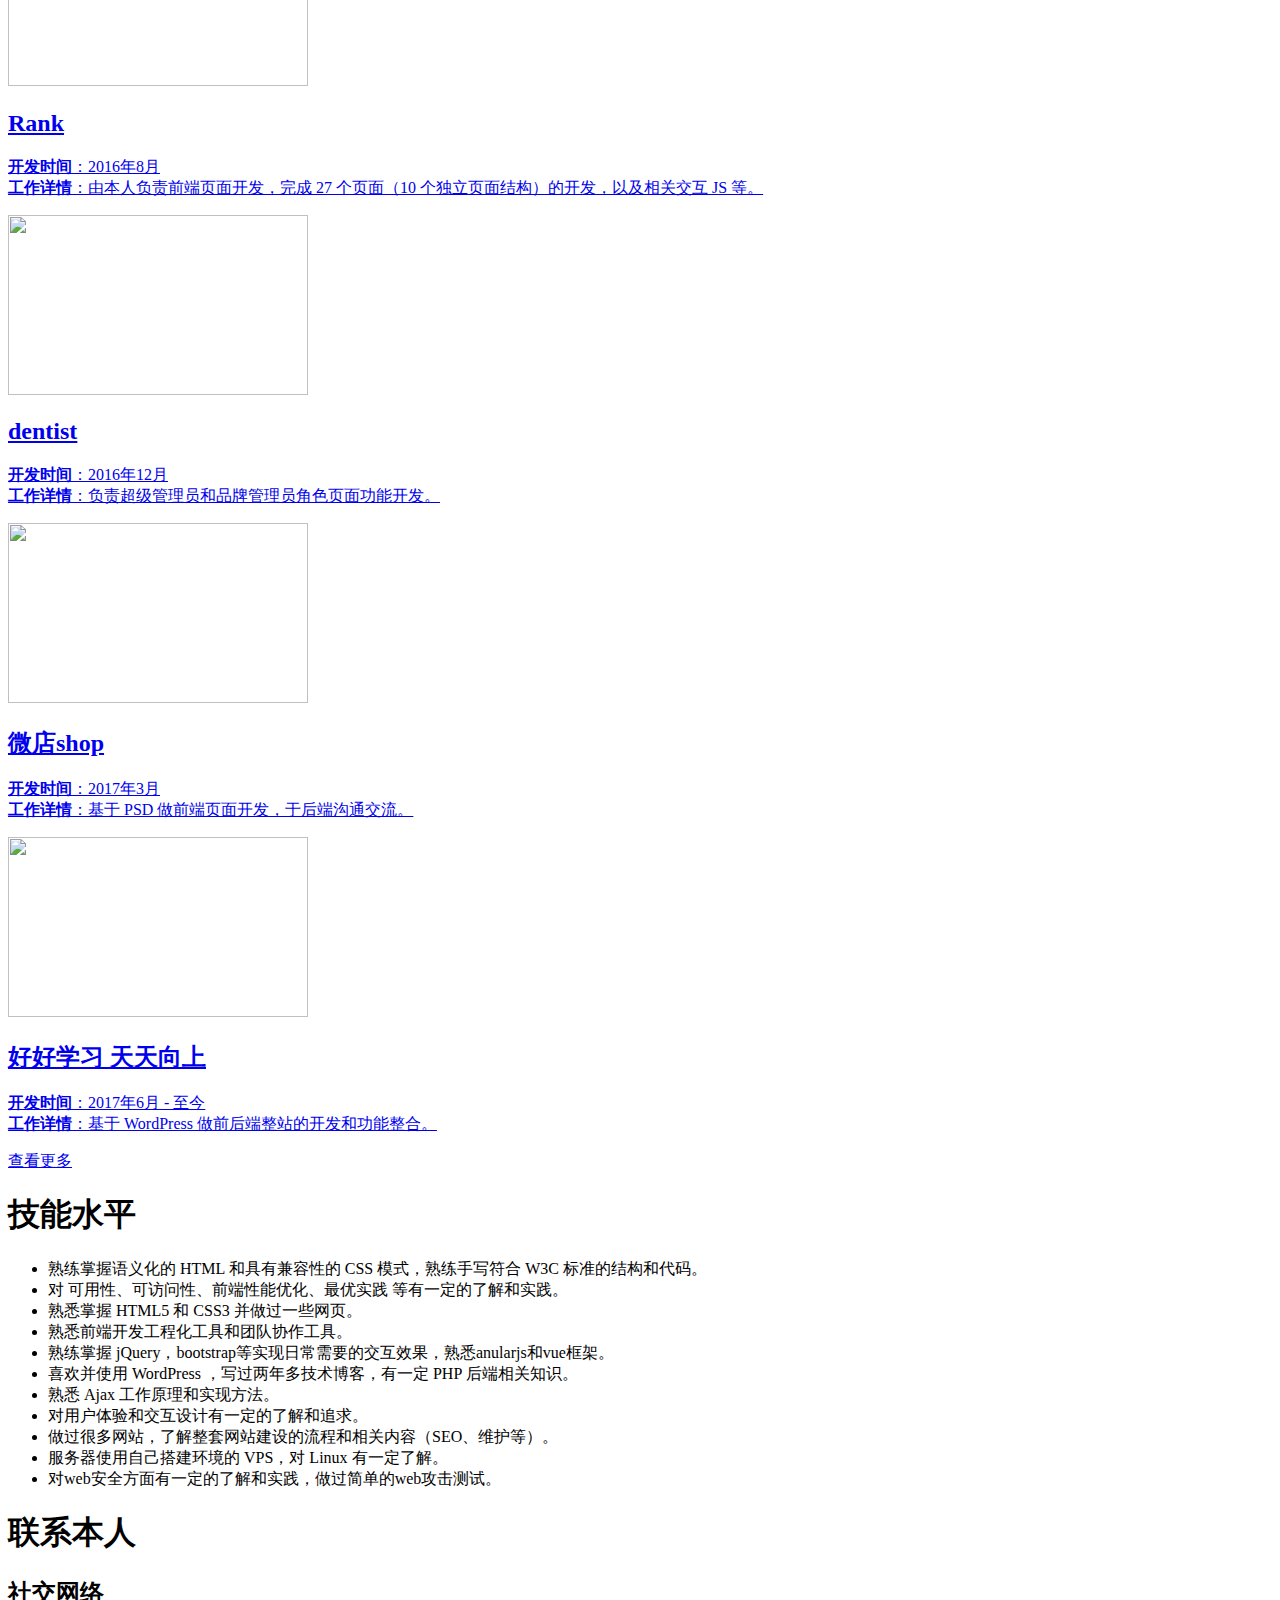
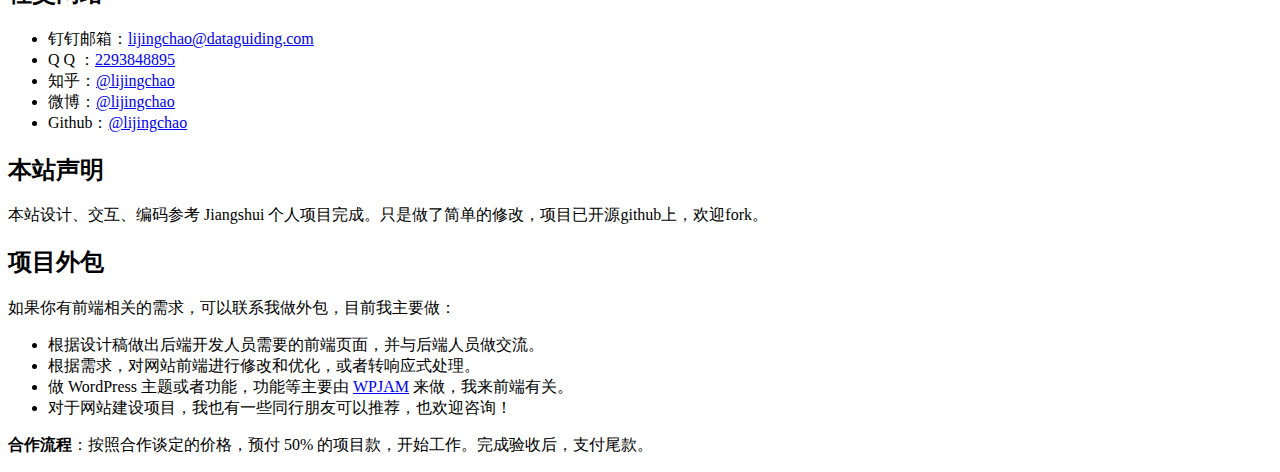
==== commit b7aa4ccd: "resume" ====
--- a/index.html
+++ b/index.html
@@ -46,7 +46,7 @@
 				<h1>本人介绍</h1>
 				<p class="fade fade1">2015 年接触网站建设</p>
 				<p class="fade fade2">2016 年专注前端学习</p>
-				<p class="fade fade3">写过两年多独立博客（旧博 <a href="https://hpushine.github.io" target="_blank">个人博客</a>)</p>
+				<p class="fade fade3">写过两年多独立博客（ <a href="https://hpushine.github.io" target="_blank">个人博客</a>)</p>
 				<p class="fade fade4"><a href="http://www.haohaoxuexitiantianxiangshang.com" target="_blank">好好学习天天向上</a> 开发者</p>
 				<p class="fade fade5"><a href="http://deepdevelop.com" target="_blank">Deepdevelop</a> 兼职前端工程师</p>
 				<p class="fade fade6">目前在申请前端实习，为 10 月份校招做准备。</p>
@@ -60,50 +60,50 @@
 <div id="works" class="section-wrap section-works">
 	<div class="section">
 		<div class="works-content section-content">
-			<h1>近期作品</h1>
+			<h1>项目作品</h1>
 			<div class="works-list clearfix">
 				<div class="works-item first fade fade1">
-					<a href="http://www.uucsr.org/" target="_blank">
-						<img src="images/works/uucsr.jpg" alt="" width="300" height="180">
+					<a href="#" target="_blank">
+						<img src="images/works/hk.jpg" alt="" width="300" height="180">
 						<div class="work-info">
-							<h2>UUSCR</h2>
+							<h2>Rank</h2>
 							<p><strong>开发时间</strong>：2016年8月<br>
-							<strong>工作详情</strong>：由本人负责前端页面开发，在 5 天时间内完成 30 个页面（11 个独立页面结构）的开发，以及相关交互 JS 等。</p>
+							<strong>工作详情</strong>：由本人负责前端页面开发，完成 27 个页面（10 个独立页面结构）的开发，以及相关交互 JS 等。</p>
 						</div>
 					</a>
 				</div>
 				<div class="works-item fade fade2">
-					<a href="http://hamburger-kammerspiele.de/" target="_blank">
-						<img src="images/works/hk.jpg" alt="" width="300" height="180">
+					<a href="https://dentisit.dataguiding.com" target="_blank">
+						<img src="images/works/uu.jpg" alt="" width="300" height="180">
 						<div class="work-info">
-							<h2>Hamburger Kammerspiele</h2>
-							<p><strong>开发时间</strong>：2013年11月<br>
-							<strong>工作详情</strong>：负责前端页面和兼容性，响应式，增加 JS 交互和功能等。</p>
+							<h2>dentist</h2>
+							<p><strong>开发时间</strong>：2016年12月<br>
+							<strong>工作详情</strong>：负责超级管理员和品牌管理员角色页面功能开发。</p>
 						</div>
 					</a>
 				</div>
 				<div class="works-item fade fade3">
+					<a href="shop.dataguiding.com" target="_blank">
+						<img src="images/works/game.jpg" alt="" width="300" height="180">
+						<div class="work-info">
+							<h2>微店shop</h2>
+							<p><strong>开发时间</strong>：2017年3月<br>
+							<strong>工作详情</strong>：基于 PSD 做前端页面开发，于后端沟通交流。</p>
+						</div>
+					</a>
+				</div>
+				<div class="works-item first fade fade4">
 					<a href="http://www.haohaoxuexitiantianxiangshang.com/" target="_blank">
 						<img src="images/works/hhxx.jpg" alt="" width="300" height="180">
 						<div class="work-info">
 							<h2>好好学习 天天向上</h2>
-							<p><strong>开发时间</strong>：2013年6月 - 至今<br>
+							<p><strong>开发时间</strong>：2017年6月 - 至今<br>
 							<strong>工作详情</strong>：基于 WordPress 做前后端整站的开发和功能整合。</p>
 						</div>
 					</a>
 				</div>
-				<div class="works-item first fade fade4">
-					<a href="http://97866.com/" target="_blank">
-						<img src="images/works/game.jpg" alt="" width="300" height="180">
-						<div class="work-info">
-							<h2>游戏小站</h2>
-							<p><strong>开发时间</strong>：2013年12月<br>
-							<strong>工作详情</strong>：基于 PSD 做前端页面开发，于后端沟通交流。</p>
-						</div>
-					</a>
-				</div>
 			</div>
-			<a class="more-link" href="https://hpushine.github.io">查看更多</a>
+			<a class="more-link" target="_blank" href="https://hpushine.github.io">查看更多</a>
 		</div>
 	</div>
 </div>
@@ -114,15 +114,15 @@
 			<ul>
 				<li class="fade fade1">熟练掌握语义化的 HTML 和具有兼容性的 CSS 模式，熟练手写符合 W3C 标准的结构和代码。</li>
 				<li class="fade fade3">对 可用性、可访问性、前端性能优化、最优实践 等有一定的了解和实践。</li>
-				<li class="fade fade2">对 HTML5 和 CSS3 有一定了解。</li>
-				<li class="fade fade4">熟练掌握 ST2 、Emmet、Sass 等等前端开发和团队协作工具。</li>
-				<li class="fade fade4">熟练掌握 jQuery，实现日常需要的交互效果。</li>
+				<li class="fade fade2">熟悉掌握 HTML5 和 CSS3 并做过一些网页。</li>
+				<li class="fade fade4">熟悉前端开发工程化工具和团队协作工具。</li>
+				<li class="fade fade4">熟练掌握 jQuery，bootstrap等实现日常需要的交互效果，熟悉anularjs和vue框架。</li>
 				<li class="fade fade3">喜欢并使用 WordPress ，写过两年多技术博客，有一定 PHP 后端相关知识。</li>
-				<li class="fade fade2">了解 Ajax 工作原理和实现方法。</li>
+				<li class="fade fade2">熟悉 Ajax 工作原理和实现方法。</li>
 				<li class="fade fade1">对用户体验和交互设计有一定的了解和追求。</li>
 				<li class="fade fade1">做过很多网站，了解整套网站建设的流程和相关内容（SEO、维护等）。</li>
 				<li class="fade fade4">服务器使用自己搭建环境的 VPS，对 Linux 有一定了解。</li>
-				<li class="fade fade2">对喜欢的事物抱有极大的兴趣和自学能力，喜欢接触新事物。</li>
+				<li class="fade fade2">对web安全方面有一定的了解和实践，做过简单的web攻击测试。</li>
 			</ul>
 		</div>
 	</div>
@@ -145,7 +145,7 @@
 				</div>
 				<div class="contact-info fade fade2">
 					<h2>本站声明</h2>
-					<p>本站设计、交互、编码借鉴 Jiangshui 完成。感谢 jQuery 提供了很多方便。本站源代码已经公开在 github 上面，欢迎 fork 学习。</p>
+					<p>本站设计、交互、编码参考 Jiangshui 个人项目完成。只是做了简单的修改，项目已开源github上，欢迎fork。</p>
 				</div>
 			</div>
 			<div class="right fade fade3">
@@ -158,7 +158,6 @@
 					<li>对于网站建设项目，我也有一些同行朋友可以推荐，也欢迎咨询！</li>
 				</ul>
 				<p><strong>合作流程</strong>：按照合作谈定的价格，预付 50% 的项目款，开始工作。完成验收后，支付尾款。</p>
-				<p><strong>价格参考</strong>：视具体项目难度和工作量等，一般来说，工时价格为 150 左右。</p>
 			</div>
 		</div>
 	</div>
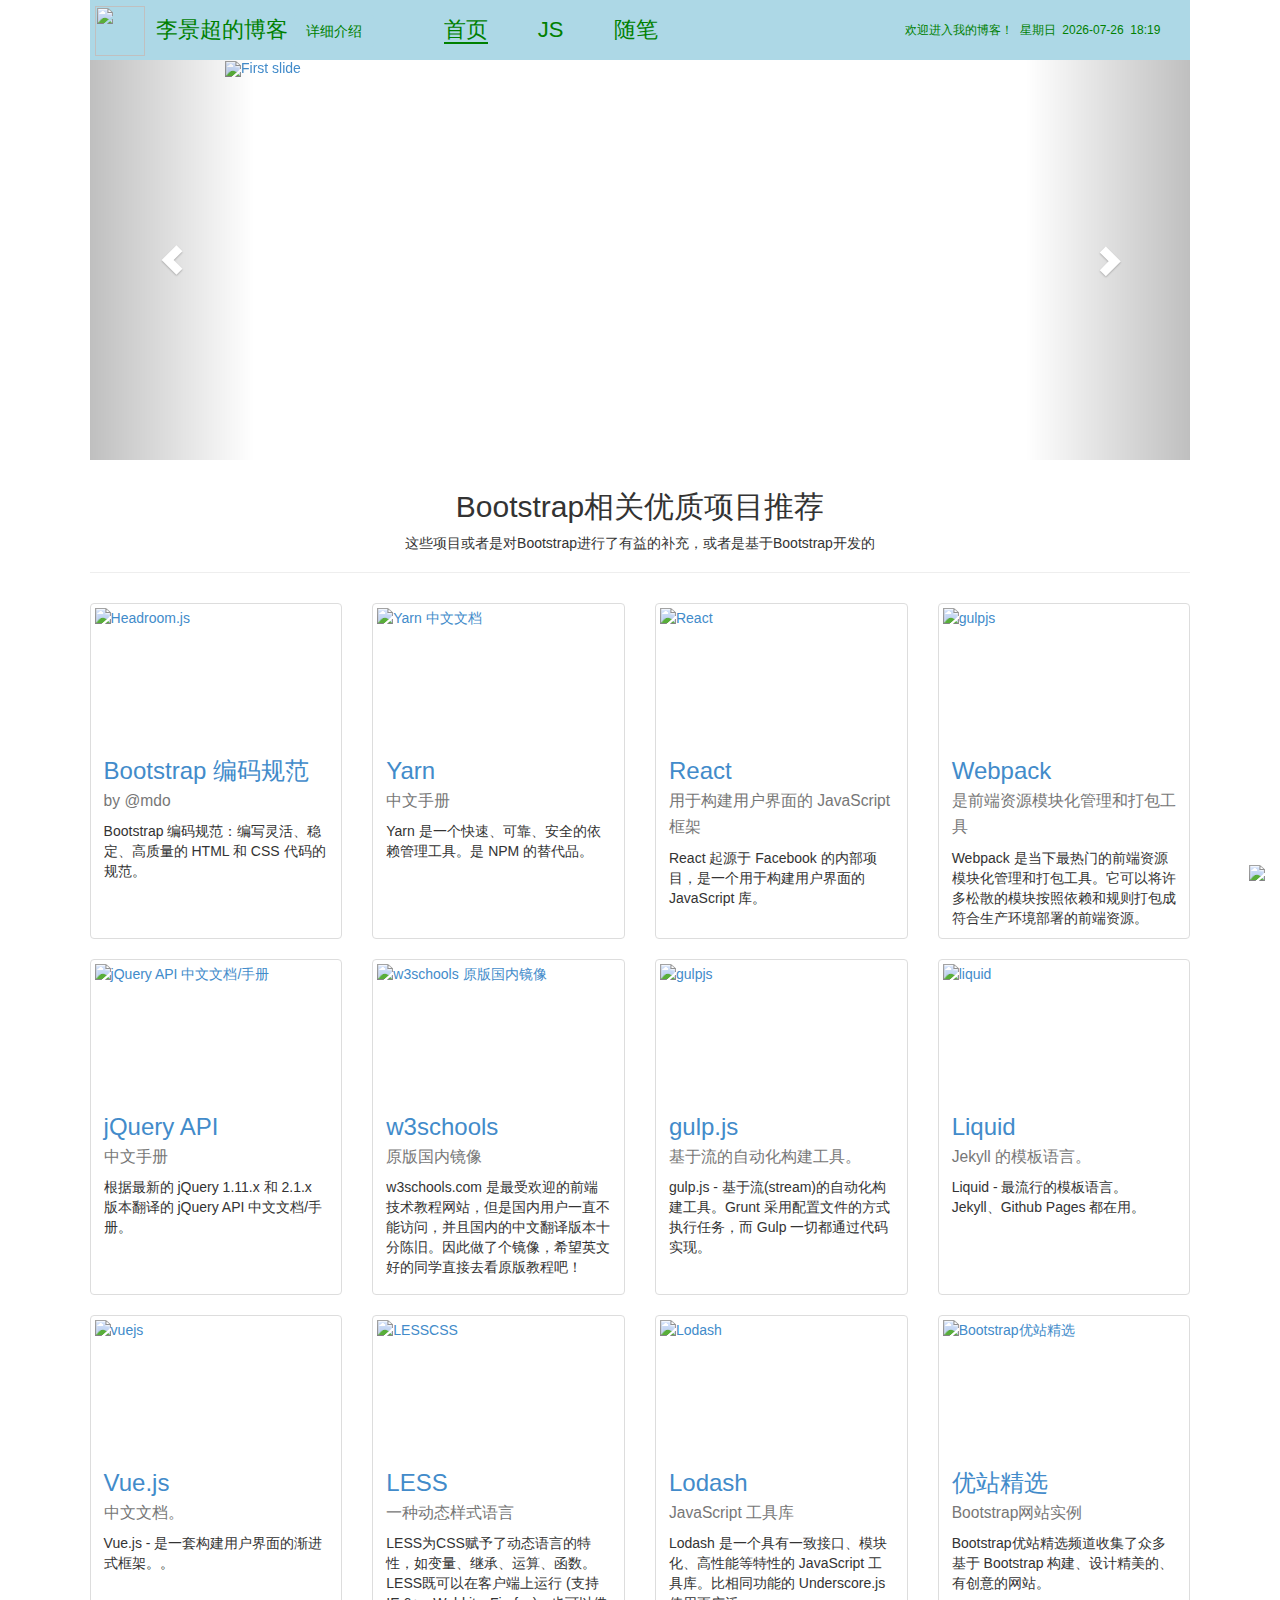
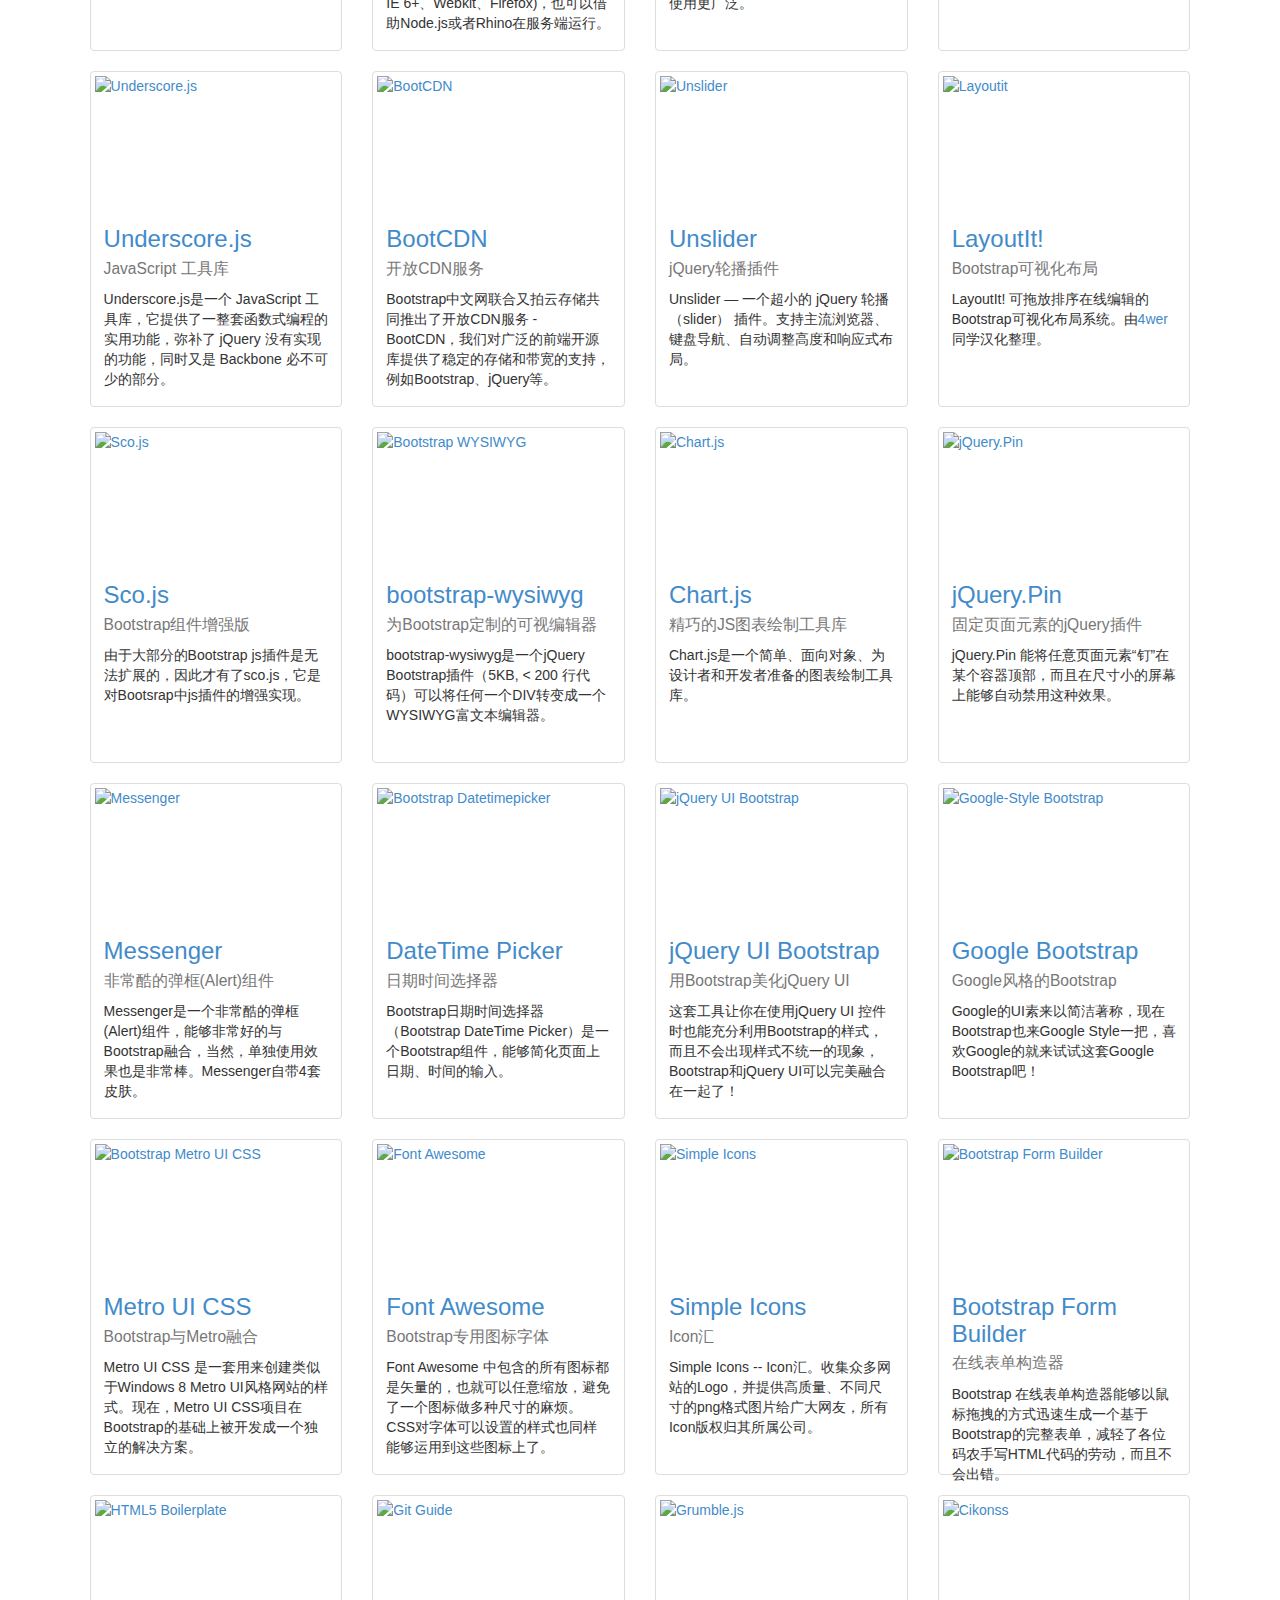
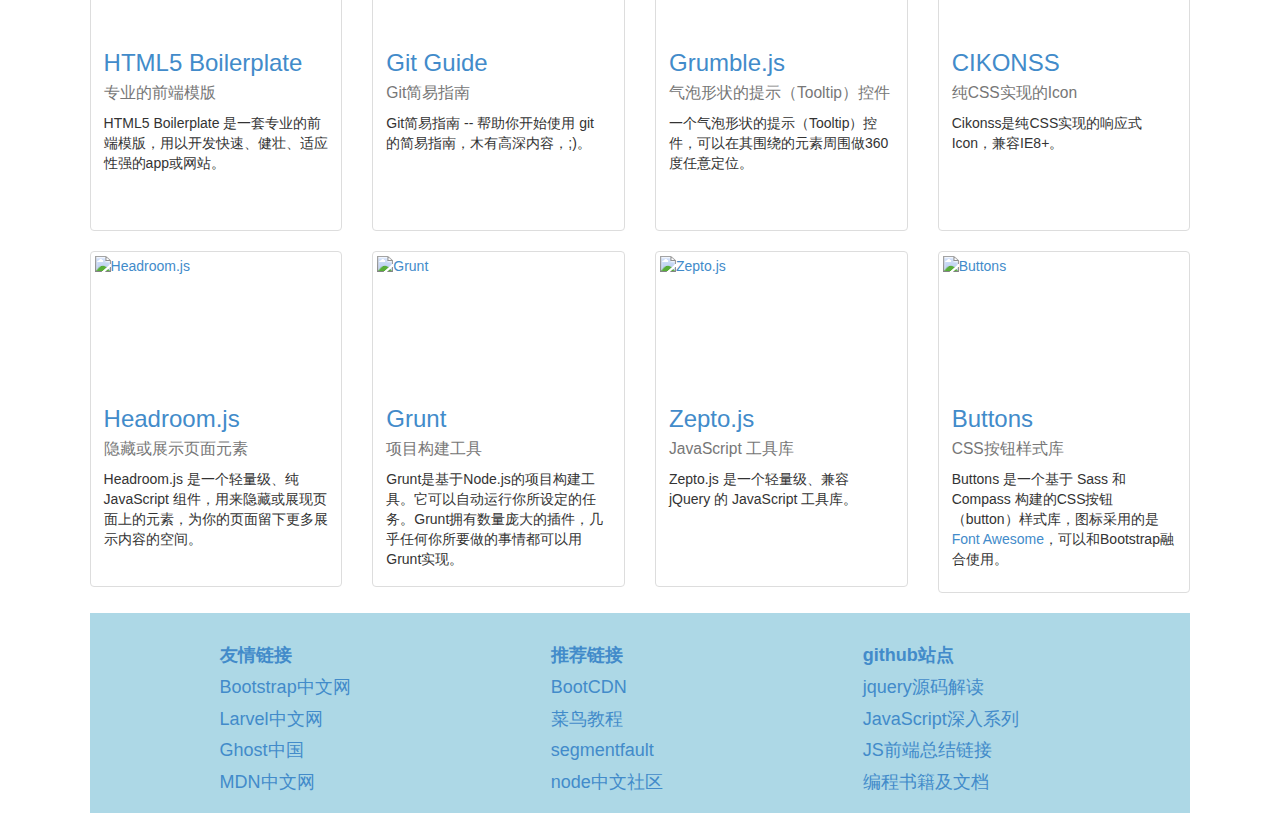
==== commit 26deccb2: "a" ====
--- a/index.html
+++ b/index.html
@@ -1,173 +1,775 @@
 <!DOCTYPE html>
 <html>
 <head>
-	<meta http-equiv="Content-Type" content="text/html; charset=UTF-8" />
-	<meta name="viewport" content="width=device-width,initial-scale=1,maximum-scale=1,minimum-scale=1" /><title>李景超简历</title>
-	<link rel="stylesheet" href="./style.css" type="text/css" media="all" />
-	<link rel="shortcut icon" href="./images/favicon.ico"/>
+  <title>个人博客</title>
+  <meta http-equiv="Content-Type" content="text/html; charset=utf-8" />
+  <meta charset="UTF-8"/>
+  <!-- <meta http-equiv="X-UA-Compatible" content="IE=edge,chrome=1" /> -->
+  <meta name="viewport" content="initial-scale=1,maximum-scale=1, minimum-scale=1">
+  <!-- <meta http-equiv="Coent-Security-Policy" content="upgrade-insecure-requests"> -->
+  <link href="favicon1.ico" rel="shortcut icon">
+  <!-- <link href="./images/05.png" rel="shortcut icon"> -->
+  <!-- <meta name="viewport" content="initial-scale=1,maximum-scale=1, minimum-scale=1,user-scalable=no"> -->
+  <link rel="stylesheet" href="./bootstrap/css/bootstrap.min.css">
+  <!-- <script type="text/javascript" src='http://ip.chinaz.com/getip.aspx'></script> -->
+  <script type="text/javascript" src="./jquery.min.js"></script>
+  <script type="text/javascript" src="./bootstrap/js/bootstrap.min.js"></script>
+  <style type="text/css">
+    #header{
+      margin:0 auto;
+      width: 86%;
+      height: 60px;
+      background: lightblue;
+      line-height: 60px;
+      font-size:22px;
+      color:green;
+      min-width: 600px;
+    }
+    #header img{
+      margin:5px;
+      width: 50px;
+      height: 50px;
+    }
+    .popover {
+      /*background: lightblue;*/
+      color:green;
+    }
+    #header .welcome{
+      float: right;
+      margin-right: 30px;
+      font-size:12px;
+    }
+    .name-info button{
+      background:lightblue;
+      border:none;
+      color:green;
+      outline:none;
+    }
+    .name-info {
+      float: left;
+    }
+    .nav-link {
+      display: inline-block;
+      list-style: none;
+      padding-left: 20px;
+    }
+    .nav-link li{
+      list-style: none;
+      float: left;
+      margin-left: 50px;
+    }
+    .nav-link a{
+      text-decoration: none;
+      color:green;
+      opacity: 1;
+    }
+    .nav-link a:hover{
+      opacity: 0.6;
+      border-bottom: 2px solid green;
+      height:50px;
+    }
+    .blog-container {
+      width: 86%;
+      min-width: 600px;
+      margin:0 auto;
+    }
+    #myCarousel {
+      /*width: 100%;*/
+      height: 400px;
+      margin:0 auto;
+    }
+    .carousel-inner img{
+      width: 830px;
+      max-height: 400px;
+      margin:0 auto;
+    }
+    #blog-footer {
+      width: 86%;
+      height: 200px;
+      background: lightblue;
+      margin:0 auto;
+      font-size:18px;
+      padding: 30px;
+    }
+    .foot_list {
+      float:left;
+      margin: 0 100px;
+    }
+    .foot_list dd{
+      margin-top: 6px;
+    }
+    .btn-totop {
+      position: fixed;
+      right:15px;
+      bottom:15px;
+      cursor:pointer;
+    }
+    .projects-header {
+      text-align: center;
+      margin: 30px 0;
+      font-weight: 200;
+      display: block;
+    }
+    .active-nav {
+      border-bottom: 2px solid green;
+      height:50px;
+      opacity: 0.6;
+    }
+  </style>
 </head>
-<body class="loading-process">
-<div class="loading">
-	<div class="loading-circle"></div>
-	<div class="loading-avatar"><img src="images/head.png" width="100" height="100"></div>
-	<div class="loading-info">正在努力加载中...</div>
-</div>
-<div class="section-header">
-	<div class="section">
-		<nav class="nav" role="navigation">
-			<ul>
-				<li class="nav-about fade fade1"><a href="#about">关于</a></li>
-				<li class="nav-works fade fade4"><a href="#works">作品</a></li>
-				<li class="fade back-home"><a href="#top">首页</a></li>
-				<li class="nav-skill fade fade2"><a href="#skill">能力</a></li>
-				<li class="nav-contact fade fade3"><a href="#contact">联系</a></li>
-			</ul>
-		</nav>
-	</div>
-	<div class="nav-bg"></div>
-</div>
-<div class="home-bg">
-	<img src="images/home-bg.jpg" alt="" width="1000" height="667">
-</div>
-<div class="section-wrap section-fristpage">
-	<div class="section">
-		<div class="section-content">
-			<p class="fade fade1">Hi，我是 李景超</p>
-			<p class="fade fade2">擅长前端，喜欢简约，打算走向全端的不归路 ~</p>
-			<p class="fade fade3">想了解更多，往下滚动哦 ^_^</p>
-		</div>
-		<a href="#" class="scroll-tip fade fade4">向下滚动</a>
-	</div>
-</div>
-<div id="about" class="section-wrap section-about">
-	<div class="section">
-		<div class="about-content clearfix section-content">
-			<div class="left">
-				<h1>本人介绍</h1>
-				<p class="fade fade1">2015 年接触网站建设</p>
-				<p class="fade fade2">2016 年专注前端学习</p>
-				<p class="fade fade3">写过两年多独立博客（ <a href="https://hpushine.github.io" target="_blank">个人博客</a>)</p>
-				<p class="fade fade4"><a href="http://www.haohaoxuexitiantianxiangshang.com" target="_blank">好好学习天天向上</a> 开发者</p>
-				<p class="fade fade5"><a href="http://deepdevelop.com" target="_blank">Deepdevelop</a> 兼职前端工程师</p>
-				<p class="fade fade6">目前在申请前端实习，为 10 月份校招做准备。</p>
-			</div>
-			<div class="right">
-				<img class="my-photo fade fade4" src="images/me.jpg" alt="图片" width="335" height="540">
-			</div>
-		</div>
-	</div>
-</div>
-<div id="works" class="section-wrap section-works">
-	<div class="section">
-		<div class="works-content section-content">
-			<h1>项目作品</h1>
-			<div class="works-list clearfix">
-				<div class="works-item first fade fade1">
-					<a href="#" target="_blank">
-						<img src="images/works/hk.jpg" alt="" width="300" height="180">
-						<div class="work-info">
-							<h2>Rank</h2>
-							<p><strong>开发时间</strong>：2016年8月<br>
-							<strong>工作详情</strong>：由本人负责前端页面开发，完成 27 个页面（10 个独立页面结构）的开发，以及相关交互 JS 等。</p>
-						</div>
-					</a>
-				</div>
-				<div class="works-item fade fade2">
-					<a href="https://dentisit.dataguiding.com" target="_blank">
-						<img src="images/works/uu.jpg" alt="" width="300" height="180">
-						<div class="work-info">
-							<h2>dentist</h2>
-							<p><strong>开发时间</strong>：2016年12月<br>
-							<strong>工作详情</strong>：负责超级管理员和品牌管理员角色页面功能开发。</p>
-						</div>
-					</a>
-				</div>
-				<div class="works-item fade fade3">
-					<a href="shop.dataguiding.com" target="_blank">
-						<img src="images/works/game.jpg" alt="" width="300" height="180">
-						<div class="work-info">
-							<h2>微店shop</h2>
-							<p><strong>开发时间</strong>：2017年3月<br>
-							<strong>工作详情</strong>：基于 PSD 做前端页面开发，于后端沟通交流。</p>
-						</div>
-					</a>
-				</div>
-				<div class="works-item first fade fade4">
-					<a href="http://www.haohaoxuexitiantianxiangshang.com/" target="_blank">
-						<img src="images/works/hhxx.jpg" alt="" width="300" height="180">
-						<div class="work-info">
-							<h2>好好学习 天天向上</h2>
-							<p><strong>开发时间</strong>：2017年6月 - 至今<br>
-							<strong>工作详情</strong>：基于 WordPress 做前后端整站的开发和功能整合。</p>
-						</div>
-					</a>
-				</div>
-			</div>
-			<a class="more-link" target="_blank" href="https://hpushine.github.io">查看更多</a>
-		</div>
-	</div>
-</div>
-<div id="skill" class="section-wrap section-skill">
-	<div class="section">
-		<div class="skill-content section-content">
-			<h1>技能水平</h1>
-			<ul>
-				<li class="fade fade1">熟练掌握语义化的 HTML 和具有兼容性的 CSS 模式，熟练手写符合 W3C 标准的结构和代码。</li>
-				<li class="fade fade3">对 可用性、可访问性、前端性能优化、最优实践 等有一定的了解和实践。</li>
-				<li class="fade fade2">熟悉掌握 HTML5 和 CSS3 并做过一些网页。</li>
-				<li class="fade fade4">熟悉前端开发工程化工具和团队协作工具。</li>
-				<li class="fade fade4">熟练掌握 jQuery，bootstrap等实现日常需要的交互效果，熟悉anularjs和vue框架。</li>
-				<li class="fade fade3">喜欢并使用 WordPress ，写过两年多技术博客，有一定 PHP 后端相关知识。</li>
-				<li class="fade fade2">熟悉 Ajax 工作原理和实现方法。</li>
-				<li class="fade fade1">对用户体验和交互设计有一定的了解和追求。</li>
-				<li class="fade fade1">做过很多网站，了解整套网站建设的流程和相关内容（SEO、维护等）。</li>
-				<li class="fade fade4">服务器使用自己搭建环境的 VPS，对 Linux 有一定了解。</li>
-				<li class="fade fade2">对web安全方面有一定的了解和实践，做过简单的web攻击测试。</li>
-			</ul>
-		</div>
-	</div>
-</div>
-<div id="contact" class="section-wrap section-contact">
-	<div class="section">
-		<div class="contact-content clearfix section-content">
-			<h1>联系本人</h1>
-			<div class="left">
-				<div class="contact-ways fade fade1">
-					<h2>社交网络</h2>
-					<ul>
-						<li>钉钉邮箱：<a target="_blank" href="#">lijingchao@dataguiding.com</a></li>
-						<li>Q Q ：<a target="_blank" href="http://wpa.qq.com/msgrd?v=3&amp;uin=2293848895&amp;site=qq&amp;menu=yes">2293848895</a></li>
-						<li>知乎：<a target="_blank" href="http://www.zhihu.com/people/chao-39-43">@lijingchao</a></li>
-						<li>微博：<a target="_blank" href="http://weibo.com/6347758239">@lijingchao</a></li>
-						<!-- <li>Twitter：<a target="_blank" href="https://twitter.com/lijingchao">@lijingchao</a></li> -->
-						<li>Github：<a target="_blank" href="https://github.com/hpushine">@lijingchao</a></li>
-					</ul>
-				</div>
-				<div class="contact-info fade fade2">
-					<h2>本站声明</h2>
-					<p>本站设计、交互、编码参考 Jiangshui 个人项目完成。只是做了简单的修改，项目已开源github上，欢迎fork。</p>
-				</div>
-			</div>
-			<div class="right fade fade3">
-				<h2>项目外包</h2>
-				<p>如果你有前端相关的需求，可以联系我做外包，目前我主要做：</p>
-				<ul>
-					<li>根据设计稿做出后端开发人员需要的前端页面，并与后端人员做交流。</li>
-					<li>根据需求，对网站前端进行修改和优化，或者转响应式处理。</li>
-					<li>做 WordPress 主题或者功能，功能等主要由 <a href="http://wpjam.com/" target="_blank">WPJAM</a> 来做，我来前端有关。</li>
-					<li>对于网站建设项目，我也有一些同行朋友可以推荐，也欢迎咨询！</li>
-				</ul>
-				<p><strong>合作流程</strong>：按照合作谈定的价格，预付 50% 的项目款，开始工作。完成验收后，支付尾款。</p>
-			</div>
-		</div>
-	</div>
-</div>
-
-<div class="overlay"></div>
-<div class="state-indicator"></div>
-
-<script type="text/javascript" src="./js/jquery-1.9.1.min.js"></script>
-<script src="js/global.js"></script>
-
+<body>
+  <nav>
+    <div id="header">
+      <div class="name-info">
+        <img src="./images/05.png">
+        <span class="name">李景超的博客</span>
+        <!-- HTML to write -->
+        <button style="" type="button" class="btn btn-default" data-container="body" data-toggle="popover" data-placement="bottom" data-trigger="hover" data-content="这是我的个人博客，主要关于web前端知识的学习和总结！">详细介绍</button>    
+      </div>
+      <ul class="nav-link">
+        <li><a href="/blog" class="active-nav">首页</a></li>
+        <li><a href="/blog/app">JS</a></li>
+        <li><a href="/blog/app/article">随笔</a></li>
+      </ul>
+      <span class="welcome">欢迎进入我的博客！&nbsp&nbsp<span class="time"></span></span>
+    </div>
+  </nav>
+  <div class="blog-container">
+      <!-- Carousel  -->
+      <div id="myCarousel" class="carousel slide" data-ride="carousel">
+        <!-- 轮播（Carousel）指标 -->
+        <ol class="carousel-indicators">
+            <li data-target="#myCarousel" data-slide-to="0" class="active"></li>
+            <li data-target="#myCarousel" data-slide-to="1"></li>
+            <li data-target="#myCarousel" data-slide-to="2"></li>
+        </ol>   
+        <!-- 轮播（Carousel）项目 -->
+        <div class="carousel-inner">
+            <div class="item active">
+              <a href="https://www.baidu.com/">
+                <img src="./images/2.jpg" alt="First slide">
+                <!-- <div class="carousel-caption">标题 1</div> -->
+              </a>
+            </div>
+            <div class="item">
+              <a href="https://www.baidu.com/">
+                <img src="./images/8.jpg" alt="Second slide">
+                <!-- <div class="carousel-caption">标题 2</div> -->
+              </a>
+            </div>
+            <div class="item">
+              <a href="https://www.baidu.com/">
+                <img src="./images/0.jpg" alt="Third slide">
+                <!-- <div class="carousel-caption">标题 3</div> -->
+              </a>
+            </div>
+        </div>
+        <!-- 轮播（Carousel）导航 -->
+        <!-- <a class="carousel-control left" href="#myCarousel" 
+            data-slide="prev">&lsaquo;
+        </a>
+        <a class="carousel-control right" href="#myCarousel" 
+            data-slide="next">&rsaquo;
+        </a> -->
+        <a class="left carousel-control" href="#myCarousel" role="button" data-slide="prev">
+          <span class="glyphicon glyphicon-chevron-left" aria-hidden="true"></span>
+          <span class="sr-only">Previous</span>
+        </a>
+        <a class="right carousel-control" href="#myCarousel" role="button" data-slide="next">
+          <span class="glyphicon glyphicon-chevron-right" aria-hidden="true"></span>
+          <span class="sr-only">Next</span>
+        </a>
+      </div>
+      <div class="content">
+        <div class="projects-header page-header">
+          <h2>Bootstrap相关优质项目推荐</h2>
+          <p>这些项目或者是对Bootstrap进行了有益的补充，或者是基于Bootstrap开发的</p>
+        </div>
+        <div class="row">
+
+                  <div class="col-sm-6 col-md-4 col-lg-3 ">
+                    <div class="thumbnail" style="height: 336px;">
+                      <a href="http://codeguide.bootcss.com" title="Bootstrap 编码规范" target="_blank" onclick="_hmt.push(['_trackEvent', 'tile', 'click', 'codeguide'])"><img class="lazy" src="https://static.bootcss.com/www/assets/img/codeguide.png" width="300" height="150" data-src="https://static.bootcss.com/www/assets/img/codeguide.png" alt="Headroom.js"></a>
+                      <div class="caption">
+                        <h3>
+                          <a href="http://codeguide.bootcss.com" title="Bootstrap 编码规范：编写灵活、稳定、高质量的 HTML 和 CSS 代码的规范。" target="_blank" onclick="_hmt.push(['_trackEvent', 'tile', 'click', 'codeguide'])">Bootstrap 编码规范<br><small>by @mdo</small></a>
+                        </h3>
+                        <p>
+                        Bootstrap 编码规范：编写灵活、稳定、高质量的 HTML 和 CSS 代码的规范。
+                        </p>
+                      </div>
+                    </div>
+                  </div>
+                  <div class="col-sm-6 col-md-4 col-lg-3 ">
+                    <div class="thumbnail" style="height: 336px;">
+                      <a href="https://yarn.bootcss.com/" title="Yarn 中文文档" target="_blank" onclick="_hmt.push(['_trackEvent', 'tile', 'click', 'Yarn'])"><img class="lazy" src="https://static.bootcss.com/www/assets/img/yarn.png" width="300" height="150" data-src="https://static.bootcss.com/www/assets/img/yarn.png" alt="Yarn 中文文档"></a>
+                      <div class="caption">
+                        <h3>
+                          <a href="https://yarn.bootcss.com/" title="Yarn 中文文档" target="_blank" onclick="_hmt.push(['_trackEvent', 'tile', 'click', 'Yarn'])">Yarn <br><small>中文手册</small></a>
+                        </h3>
+                        <p>
+                        Yarn 是一个快速、可靠、安全的依赖管理工具。是 NPM 的替代品。
+                        </p>
+                      </div>
+                    </div>
+                  </div>
+                  <div class="col-sm-6 col-md-4 col-md-4 col-lg-3 ">
+                    <div class="thumbnail" style="height: 336px;">
+                      <a href="https://react.bootcss.com/" title="React - 用于构建用户界面的 JavaScript 框架" target="_blank" onclick="_hmt.push(['_trackEvent', 'tile', 'click', 'react'])"><img class="lazy" src="https://static.bootcss.com/www/assets/img/react.png" width="300" height="150" data-src="https://static.bootcss.com/www/assets/img/react.png" alt="React"></a>
+                      <div class="caption">
+                        <h3>
+                          <a href="https://react.bootcss.com/" title="React - 用于构建用户界面的 JavaScript 框架" target="_blank" onclick="_hmt.push(['_trackEvent', 'tile', 'click', 'react'])">React<br><small>用于构建用户界面的 JavaScript 框架</small></a>
+                        </h3>
+                        <p>React 起源于 Facebook 的内部项目，是一个用于构建用户界面的 JavaScript 库。
+                        </p>
+                      </div>
+                    </div>
+                  </div>
+                  <div class="col-sm-6 col-md-4 col-lg-3 ">
+                    <div class="thumbnail" style="height: 336px;">
+                      <a href="https://webpack.bootcss.com/" title="Webpack 是前端资源模块化管理和打包工具" target="_blank" onclick="_hmt.push(['_trackEvent', 'tile', 'click', 'webpack'])"><img class="lazy" src="https://static.bootcss.com/www/assets/img/webpack.png" width="300" height="150" data-src="https://static.bootcss.com/www/assets/img/webpack.png" alt="gulpjs"></a>
+                      <div class="caption">
+                        <h3>
+                          <a href="https://webpack.bootcss.com/" title="Webpack 是前端资源模块化管理和打包工具" target="_blank" onclick="_hmt.push(['_trackEvent', 'tile', 'click', 'gulp'])">Webpack<br><small>是前端资源模块化管理和打包工具</small></a>
+                        </h3>
+                        <p>Webpack 是当下最热门的前端资源模块化管理和打包工具。它可以将许多松散的模块按照依赖和规则打包成符合生产环境部署的前端资源。
+                        </p>
+                      </div>
+                    </div>
+                  </div>
+                  <div class="col-sm-6 col-md-4 col-lg-3 ">
+                    <div class="thumbnail" style="height: 336px;">
+                      <a href="http://www.jquery123.com/api/" title="jQuery API 中文文档/手册" target="_blank" onclick="_hmt.push(['_trackEvent', 'tile', 'click', 'jQueryAPI中文手册'])"><img class="lazy" src="https://static.bootcss.com/www/assets/img/jqueryapi.png" width="300" height="150" data-src="https://static.bootcss.com/www/assets/img/jqueryapi.png" alt="jQuery API 中文文档/手册"></a>
+                      <div class="caption">
+                        <h3>
+                          <a href="http://www.jquery123.com/api/" title="jQuery API 中文文档/手册" target="_blank" onclick="_hmt.push(['_trackEvent', 'tile', 'click', 'jQueryAPI中文手册'])">jQuery API <br><small>中文手册</small></a>
+                        </h3>
+                        <p>
+                        根据最新的 jQuery 1.11.x 和 2.1.x 版本翻译的 jQuery API 中文文档/手册。
+                        </p>
+                      </div>
+                    </div>
+                  </div>        
+                  <div class="col-sm-6 col-md-4 col-md-4 col-lg-3 ">
+                    <div class="thumbnail" style="height: 336px;">
+                      <a href="http://w3schools.bootcss.com/" title="w3schools 原版国内镜像" target="_blank" onclick="_hmt.push(['_trackEvent', 'tile', 'click', 'w3schools'])"><img class="lazy" src="https://static.bootcss.com/www/assets/img/w3schools.png" width="300" height="150" data-src="https://static.bootcss.com/www/assets/img/w3schools.png" alt="w3schools 原版国内镜像"></a>
+                      <div class="caption">
+                        <h3>
+                          <a href="http://w3schools.bootcss.com/" title="w3schools 原版国内镜像" target="_blank" onclick="_hmt.push(['_trackEvent', 'tile', 'click', 'w3schools'])">w3schools<br><small>原版国内镜像</small></a>
+                        </h3>
+                        <p>w3schools.com 是最受欢迎的前端技术教程网站，但是国内用户一直不能访问，并且国内的中文翻译版本十分陈旧。因此做了个镜像，希望英文好的同学直接去看原版教程吧！
+                        </p>
+                      </div>
+                    </div>
+                  </div>
+                  <div class="col-sm-6 col-md-4 col-lg-3 ">
+                    <div class="thumbnail" style="height: 336px;">
+                      <a href="http://www.gulpjs.com.cn/" title="gulp.js - 基于流的自动化构建工具。" target="_blank" onclick="_hmt.push(['_trackEvent', 'tile', 'click', 'gulpjs'])"><img class="lazy" src="https://static.bootcss.com/www/assets/img/gulpjs.png" width="300" height="150" data-src="https://static.bootcss.com/www/assets/img/gulpjs.png" alt="gulpjs"></a>
+                      <div class="caption">
+                        <h3>
+                          <a href="http://www.gulpjs.com.cn/" title="gulp.js - 基于流的自动化构建工具。" target="_blank" onclick="_hmt.push(['_trackEvent', 'tile', 'click', 'gulp'])">gulp.js<br><small>基于流的自动化构建工具。</small></a>
+                        </h3>
+                        <p>gulp.js - 基于流(stream)的自动化构建工具。Grunt 采用配置文件的方式执行任务，而 Gulp 一切都通过代码实现。
+                        </p>
+                      </div>
+                    </div>
+                  </div>
+                  <div class="col-sm-6 col-md-4 col-lg-3 ">
+                    <div class="thumbnail" style="height: 336px;">
+                      <a href="https://liquid.bootcss.com/" title="Liquid - Jekyll 的模板语言。" target="_blank" onclick="_hmt.push(['_trackEvent', 'tile', 'click', 'liquid'])"><img class="lazy" src="https://static.bootcss.com/www/assets/img/liquid.png" width="300" height="150" data-src="https://static.bootcss.com/www/assets/img/liquid.png" alt="liquid"></a>
+                      <div class="caption">
+                        <h3>
+                          <a href="https://liquid.bootcss.com/" title="Liquid - Jekyll 的模板语言。" target="_blank" onclick="_hmt.push(['_trackEvent', 'tile', 'click', 'liquid'])">Liquid<br><small>Jekyll 的模板语言。</small></a>
+                        </h3>
+                        <p>Liquid - 最流行的模板语言。Jekyll、Github Pages 都在用。
+                        </p>
+                      </div>
+                    </div>
+                  </div>
+                  <div class="col-sm-6 col-md-4 col-lg-3 ">
+                    <div class="thumbnail" style="height: 336px;">
+                      <a href="https://vuejs.bootcss.com/" title="Vue.js - 渐进式 JavaScript 框架" target="_blank" onclick="_hmt.push(['_trackEvent', 'tile', 'click', 'vuejs'])"><img class="lazy" src="https://static.bootcss.com/www/assets/img/vuejs.png" width="300" height="150" data-src="https://static.bootcss.com/www/assets/img/vuejs.png" alt="vuejs"></a>
+                      <div class="caption">
+                        <h3>
+                          <a href="https://vuejs.bootcss.com/" title="Vue.js - 渐进式 JavaScript 框架" target="_blank" onclick="_hmt.push(['_trackEvent', 'tile', 'click', 'vuejs'])">Vue.js<br><small> 中文文档。</small></a>
+                        </h3>
+                        <p>Vue.js - 是一套构建用户界面的渐进式框架。。
+                        </p>
+                      </div>
+                    </div>
+                  </div>
+                  <div class="col-sm-6 col-md-4 col-lg-3 ">
+                    <div class="thumbnail" style="height: 336px;">
+                      <a href="http://www.bootcss.com/p/lesscss/" title="LESS一种动态样式语言" target="_blank" onclick="_hmt.push(['_trackEvent', 'tile', 'click', 'lesscss'])"><img class="lazy" src="https://static.bootcss.com/www/assets/img/lesscss.png" width="300" height="150" data-src="https://static.bootcss.com/www/assets/img/lesscss.png" alt="LESSCSS"></a>
+                      <div class="caption">
+                        <h3>
+                          <a href="http://www.bootcss.com/p/lesscss/" title="LESS一种动态样式语言" target="_blank" onclick="_hmt.push(['_trackEvent', 'tile', 'click', 'lesscss'])">LESS<br><small>一种动态样式语言</small></a>
+                        </h3>
+                        <p>
+                        LESS为CSS赋予了动态语言的特性，如变量、继承、运算、函数。LESS既可以在客户端上运行 (支持IE 6+、Webkit、Firefox)，也可以借助Node.js或者Rhino在服务端运行。
+                        </p>
+                      </div>
+                    </div>
+                  </div>
+                  <div class="col-sm-6 col-md-4 col-lg-3 ">
+                    <div class="thumbnail" style="height: 336px;">
+                      <a href="http://lodashjs.com/" title="Lodash 是最流行的 JavaScript 工具库。" target="_blank" onclick="_hmt.push(['_trackEvent', 'tile', 'click', 'lodash'])"><img class="lazy" src="https://static.bootcss.com/www/assets/img/lodash.png" width="300" height="150" data-src="https://static.bootcss.com/www/assets/img/lodash.png" alt="Lodash"></a>
+                      <div class="caption">
+                        <h3>
+                          <a href="http://lodashjs.com/" title="Lodash 是最流行的 JavaScript 工具库。" target="_blank" onclick="_hmt.push(['_trackEvent', 'tile', 'click', 'lodash'])">Lodash<br><small>JavaScript 工具库</small></a>
+                        </h3>
+                        <p>
+                        Lodash 是一个具有一致接口、模块化、高性能等特性的 JavaScript 工具库。比相同功能的 Underscore.js 使用更广泛。
+                        </p>
+                      </div>
+                    </div>
+                  </div>
+                  <div class="col-sm-6 col-md-4 col-md-4 col-lg-3 ">
+                    <div class="thumbnail" style="height: 336px;">
+                      <a href="http://expo.bootcss.com/" title="Bootstrap优站精选" target="_blank" onclick="_hmt.push(['_trackEvent', 'tile', 'click', 'youzhan'])"><img class="lazy" src="https://static.bootcss.com/www/assets/img/expo.png" width="300" height="150" data-src="https://static.bootcss.com/www/assets/img/expo.png" alt="Bootstrap优站精选"></a>
+                      <div class="caption">
+                        <h3>
+                          <a href="http://expo.bootcss.com/" title="Bootstrap优站精选" target="_blank" onclick="_hmt.push(['_trackEvent', 'tile', 'click', 'youzhan'])">优站精选<br><small>Bootstrap网站实例</small></a>
+                        </h3>
+                        <p>Bootstrap优站精选频道收集了众多基于 Bootstrap 构建、设计精美的、有创意的网站。
+                        </p>
+                      </div>
+                    </div>
+                  </div>
+                  <div class="col-sm-6 col-md-4 col-lg-3 ">
+                    <div class="thumbnail" style="height: 336px;">
+                      <a href="http://www.bootcss.com/p/underscore/" title="Underscore.js 是一个 JavaScript 工具库" target="_blank" onclick="_hmt.push(['_trackEvent', 'tile', 'click', 'underscore'])"><img class="lazy" src="https://static.bootcss.com/www/assets/img/underscore.png" width="300" height="150" data-src="https://static.bootcss.com/www/assets/img/underscore.png" alt="Underscore.js"></a>
+                      <div class="caption">
+                        <h3>
+                          <a href="http://www.bootcss.com/p/underscore/" title="Underscore.js 是一个 JavaScript 工具库" target="_blank" onclick="_hmt.push(['_trackEvent', 'tile', 'click', 'underscore'])">Underscore.js<br><small>JavaScript 工具库</small></a>
+                        </h3>
+                        <p>
+                        Underscore.js是一个 JavaScript 工具库，它提供了一整套函数式编程的实用功能，弥补了 jQuery 没有实现的功能，同时又是 Backbone 必不可少的部分。
+                        </p>
+                      </div>
+                    </div>
+                  </div>
+                  <div class="col-sm-6 col-md-4 col-md-4 col-lg-3 ">
+                    <div class="thumbnail" style="height: 336px;">
+                      <a href="http://www.bootcdn.cn/" title="Bootstrap中文网开放CDN服务" target="_blank" onclick="_hmt.push(['_trackEvent', 'tile', 'click', 'bootcdn'])"><img class="lazy" src="https://static.bootcss.com/www/assets/img/bootcdn.png" width="300" height="150" data-src="https://static.bootcss.com/www/assets/img/bootcdn.png" alt="BootCDN"></a>
+                      <div class="caption">
+                        <h3>
+                          <a href="http://www.bootcdn.cn/" title="Bootstrap中文网开放CDN服务" target="_blank" onclick="_hmt.push(['_trackEvent', 'tile', 'click', 'bootcdn'])">BootCDN<br><small>开放CDN服务</small></a>
+                        </h3>
+                        <p>Bootstrap中文网联合又拍云存储共同推出了开放CDN服务 - BootCDN，我们对广泛的前端开源库提供了稳定的存储和带宽的支持，例如Bootstrap、jQuery等。
+                        </p>
+                      </div>
+                    </div>
+                  </div>     
+                  <div class="col-sm-6 col-md-4 col-lg-3 ">
+                    <div class="thumbnail" style="height: 336px;">
+                      <a href="http://www.bootcss.com/p/unslider/" title="Unslider" target="_blank" onclick="_hmt.push(['_trackEvent', 'tile', 'click', 'unslider'])"><img class="lazy" src="https://static.bootcss.com/www/assets/img/unslider.png" width="300" height="150" data-src="https://static.bootcss.com/www/assets/img/unslider.png" alt="Unslider"></a>
+                      <div class="caption">
+                        <h3>
+                          <a href="http://www.bootcss.com/p/unslider/" title="Unslider" target="_blank" onclick="_hmt.push(['_trackEvent', 'tile', 'click', 'unslider'])">Unslider<br><small>jQuery轮播插件</small></a>
+                        </h3>
+                        <p>
+                        Unslider — 一个超小的 jQuery 轮播（slider） 插件。支持主流浏览器、键盘导航、自动调整高度和响应式布局。
+                        </p>
+                      </div>
+                    </div>
+                  </div>
+                  <div class="col-sm-6 col-md-4 col-lg-3 ">
+                    <div class="thumbnail" style="height: 336px;">
+                    <a href="http://www.bootcss.com/p/layoutit/" title="Bootstrap可视化布局系统" target="_blank" onclick="_hmt.push(['_trackEvent', 'tile', 'click', 'layoutit'])"><img class="lazy" src="https://static.bootcss.com/www/assets/img/layoutit.png" width="300" height="150" data-src="https://static.bootcss.com/www/assets/img/layoutit.png" alt="Layoutit"></a>
+                      <div class="caption">
+                        <h3>
+                          <a href="http://www.bootcss.com/p/layoutit/" title="Bootstrap可视化布局系统" target="_blank" onclick="_hmt.push(['_trackEvent', 'tile', 'click', 'layoutit'])">LayoutIt!<br><small>Bootstrap可视化布局</small></a>
+                        </h3>
+                        <p>
+                        LayoutIt! 可拖放排序在线编辑的Bootstrap可视化布局系统。由<a href="https://github.com/dodgepudding" target="_blank">4wer</a>同学汉化整理。
+                        </p>
+                      </div>
+                    </div>
+                  </div>
+                  <div class="col-sm-6 col-md-4 col-lg-3 ">
+                    <div class="thumbnail" style="height: 336px;">
+                      <a href="http://www.bootcss.com/p/sco.js/" title="Sco.js" target="_blank" onclick="_hmt.push(['_trackEvent', 'tile', 'click', 'sco'])"><img class="lazy" src="https://static.bootcss.com/www/assets/img/sco.js.png" width="300" height="150" data-src="https://static.bootcss.com/www/assets/img/sco.js.png" alt="Sco.js"></a>
+                      <div class="caption">
+                        <h3>
+                          <a href="http://www.bootcss.com/p/sco.js/" title="Sco.js" target="_blank" onclick="_hmt.push(['_trackEvent', 'tile', 'click', 'sco'])">Sco.js<br><small>Bootstrap组件增强版</small></a>
+                        </h3>
+                        <p>
+                        由于大部分的Bootstrap js插件是无法扩展的，因此才有了sco.js，它是对Bootsrap中js插件的增强实现。
+                        </p>
+                      </div>
+                    </div>
+                  </div>
+                  <div class="col-sm-6 col-md-4 col-lg-3 ">
+                    <div class="thumbnail" style="height: 336px;">
+                      <a href="http://www.bootcss.com/p/bootstrap-wysiwyg/" title="bootstrap-wysiwyg" target="_blank" onclick="_hmt.push(['_trackEvent', 'tile', 'click', 'wysiwyg'])"><img class="lazy" src="https://static.bootcss.com/www/assets/img/bootstrap-wysiwyg.png" width="300" height="150" data-src="https://static.bootcss.com/www/assets/img/bootstrap-wysiwyg.png" alt="Bootstrap WYSIWYG"></a>
+                      <div class="caption">
+                        <h3>
+                          <a href="http://www.bootcss.com/p/bootstrap-wysiwyg/" title="bootstrap-wysiwyg" target="_blank" onclick="_hmt.push(['_trackEvent', 'tile', 'click', 'wysiwyg'])">bootstrap-wysiwyg<br><small>为Bootstrap定制的可视编辑器</small></a>
+                        </h3>
+                        <p>
+                        bootstrap-wysiwyg是一个jQuery Bootstrap插件（5KB, &lt; 200 行代码）可以将任何一个DIV转变成一个WYSIWYG富文本编辑器。
+                        </p>
+                      </div>
+                    </div>
+                  </div>
+                  <div class="col-sm-6 col-md-4 col-lg-3 ">
+                    <div class="thumbnail" style="height: 336px;">
+                      <a href="http://www.bootcss.com/p/chart.js/" title="Chart.js" target="_blank" onclick="_hmt.push(['_trackEvent', 'tile', 'click', 'chartjs'])"><img class="lazy" src="https://static.bootcss.com/www/assets/img/chart.js.png" width="300" height="150" data-src="https://static.bootcss.com/www/assets/img/chart.js.png" alt="Chart.js"></a>
+                      <div class="caption">
+                        <h3>
+                          <a href="http://www.bootcss.com/p/chart.js/" title="Chart.js" target="_blank" onclick="_hmt.push(['_trackEvent', 'tile', 'click', 'chartjs'])">Chart.js<br><small>精巧的JS图表绘制工具库</small></a>
+                        </h3>
+                        <p>
+                        Chart.js是一个简单、面向对象、为设计者和开发者准备的图表绘制工具库。
+                        </p>
+                      </div>
+                    </div>
+                  </div>
+                  <div class="col-sm-6 col-md-4 col-lg-3 ">
+                    <div class="thumbnail" style="height: 336px;">
+                    <a href="http://www.bootcss.com/p/jquery.pin/" title="jQuery.Pin" target="_blank" onclick="_hmt.push(['_trackEvent', 'tile', 'click', 'pin'])"><img class="lazy" src="https://static.bootcss.com/www/assets/img/jquery.pin.png" width="300" height="150" data-src="https://static.bootcss.com/www/assets/img/jquery.pin.png" alt="jQuery.Pin"></a>
+                    <div class="caption">
+                      <h3>
+                      <a href="http://www.bootcss.com/p/jquery.pin/" title="jQuery.Pin" target="_blank" onclick="_hmt.push(['_trackEvent', 'tile', 'click', 'pin'])">jQuery.Pin<br><small>固定页面元素的jQuery插件</small></a>
+                      </h3>
+                      <p>
+                      jQuery.Pin 能将任意页面元素“钉”在某个容器顶部，而且在尺寸小的屏幕上能够自动禁用这种效果。
+                      </p>
+                      </div>
+                    </div>
+                  </div>
+                  <div class="col-sm-6 col-md-4 col-lg-3 ">
+                    <div class="thumbnail" style="height: 336px;">
+                    <a href="http://www.bootcss.com/p/messenger/" title="非常酷的弹框(Alert)组件" target="_blank" onclick="_hmt.push(['_trackEvent', 'tile', 'click', 'messenger'])"><img class="lazy" src="https://static.bootcss.com/www/assets/img/messenger.png" width="300" height="150" data-src="https://static.bootcss.com/www/assets/img/messenger.png" alt="Messenger"></a>
+                    <div class="caption">
+                    <h3>
+                    <a href="http://www.bootcss.com/p/messenger/" title="非常酷的弹框(Alert)组件" target="_blank" onclick="_hmt.push(['_trackEvent', 'tile', 'click', 'messenger'])">Messenger<br><small>非常酷的弹框(Alert)组件</small></a>
+                    </h3>
+                    <p>
+                    Messenger是一个非常酷的弹框(Alert)组件，能够非常好的与Bootstrap融合，当然，单独使用效果也是非常棒。Messenger自带4套皮肤。
+                    </p>
+                    </div>
+                    </div>
+                  </div>
+                  <div class="col-sm-6 col-md-4 col-lg-3 ">
+                    <div class="thumbnail" style="height: 336px;">
+                    <a href="http://www.bootcss.com/p/bootstrap-datetimepicker/" title="Bootstrap日期时间选择器" target="_blank" onclick="_hmt.push(['_trackEvent', 'tile', 'click', 'datetimepicker'])"><img class="lazy" src="https://static.bootcss.com/www/assets/img/bootstrap-datetimepicker.png" width="300" height="150" data-src="https://static.bootcss.com/www/assets/img/bootstrap-datetimepicker.png" alt="Bootstrap Datetimepicker"></a>
+                    <div class="caption">
+                    <h3>
+                    <a href="http://www.bootcss.com/p/bootstrap-datetimepicker/" title="Bootstrap日期时间选择器" target="_blank" onclick="_hmt.push(['_trackEvent', 'tile', 'click', 'datetimepicker'])"> DateTime Picker<br><small>日期时间选择器</small></a>
+                    </h3>
+                    <p>
+                    Bootstrap日期时间选择器（Bootstrap DateTime Picker）是一个Bootstrap组件，能够简化页面上日期、时间的输入。
+                    </p>
+                    </div>
+                    </div>
+                  </div>
+                  <div class="col-sm-6 col-md-4 col-lg-3 ">
+                    <div class="thumbnail" style="height: 336px;">
+                    <a href="http://www.bootcss.com/p/jquery-ui-bootstrap/" title="基于Bootstrap样式的 jQuery UI 控件" target="_blank" onclick="_hmt.push(['_trackEvent', 'tile', 'click', 'jquibootstrap'])"><img class="lazy" src="https://static.bootcss.com/www/assets/img/jquery-ui-bootstrap.png" width="300" height="150" data-src="https://static.bootcss.com/www/assets/img/jquery-ui-bootstrap.png" alt="jQuery UI Bootstrap"></a>
+                    <div class="caption">
+                    <h3>
+                    <a href="http://www.bootcss.com/p/jquery-ui-bootstrap/" title="基于Bootstrap样式的 jQuery UI 控件" target="_blank" onclick="_hmt.push(['_trackEvent', 'tile', 'click', 'jquibootstrap'])">jQuery UI Bootstrap <br><small>用Bootstrap美化jQuery UI</small></a>
+                    </h3>
+                    <p>这套工具让你在使用jQuery UI 控件时也能充分利用Bootstrap的样式，而且不会出现样式不统一的现象，Bootstrap和jQuery UI可以完美融合在一起了！</p>
+                    </div>
+                    </div>
+                  </div>
+                  <div class="col-sm-6 col-md-4 col-lg-3 ">
+                    <div class="thumbnail" style="height: 336px;">
+                    <a href="http://www.bootcss.com/p/google-bootstrap/" title="Google风格的Bootstrap" target="_blank" onclick="_hmt.push(['_trackEvent', 'tile', 'click', 'googlebootstrap'])"><img class="lazy" src="https://static.bootcss.com/www/assets/img/google-bootstrap.png" width="300" height="150" data-src="https://static.bootcss.com/www/assets/img/google-bootstrap.png" alt="Google-Style Bootstrap"></a>
+                    <div class="caption">
+                    <h3>
+                    <a href="http://www.bootcss.com/p/google-bootstrap/" title="Google风格的Bootstrap" target="_blank" onclick="_hmt.push(['_trackEvent', 'tile', 'click', 'googlebootstrap'])">Google Bootstrap <br><small>Google风格的Bootstrap</small></a>
+                    </h3>
+                    <p>Google的UI素来以简洁著称，现在Bootstrap也来Google Style一把，喜欢Google的就来试试这套Google Bootstrap吧！</p>
+                    </div>
+                    </div>
+                  </div>
+                  <div class="col-sm-6 col-md-4 col-lg-3 ">
+                    <div class="thumbnail" style="height: 336px;">
+                    <a href="http://www.bootcss.com/p/metro-ui-css/" title="Bootstrap Metro UI CSS" target="_blank" onclick="_hmt.push(['_trackEvent', 'tile', 'click', 'metrouicss'])"><img class="lazy" src="https://static.bootcss.com/www/assets/img/metro-ui-css.png" width="300" height="150" data-src="https://static.bootcss.com/www/assets/img/metro-ui-css.png" alt="Bootstrap Metro UI CSS"></a>
+                    <div class="caption">
+                    <h3>
+                    <a href="http://www.bootcss.com/p/metro-ui-css/" title="Bootstrap Metro UI CSS" target="_blank" onclick="_hmt.push(['_trackEvent', 'tile', 'click', 'metrouicss'])">Metro UI CSS <br><small>Bootstrap与Metro融合</small></a>
+                    </h3>
+                    <p>
+                    Metro UI CSS 是一套用来创建类似于Windows 8 Metro UI风格网站的样式。现在，Metro UI CSS项目在Bootstrap的基础上被开发成一个独立的解决方案。
+                    </p>
+                    </div>
+                    </div>
+                  </div>
+                  <div class="col-sm-6 col-md-4 col-lg-3 ">
+                    <div class="thumbnail" style="height: 336px;">
+                    <a href="http://www.bootcss.com/p/font-awesome/" title="Font Awesome" target="_blank" onclick="_hmt.push(['_trackEvent', 'tile', 'click', 'fontawesome'])"><img class="lazy" src="https://static.bootcss.com/www/assets/img/font-awesome.png" width="300" height="150" data-src="https://static.bootcss.com/www/assets/img/font-awesome.png" alt="Font Awesome"></a>
+                    <div class="caption">
+                    <h3>
+                    <a href="http://www.bootcss.com/p/font-awesome/" title="Font Awesome" target="_blank" onclick="_hmt.push(['_trackEvent', 'tile', 'click', 'fontawesome'])">Font Awesome <br><small>Bootstrap专用图标字体</small></a>
+                    </h3>
+                    <p>
+                    Font Awesome 中包含的所有图标都是矢量的，也就可以任意缩放，避免了一个图标做多种尺寸的麻烦。CSS对字体可以设置的样式也同样能够运用到这些图标上了。
+                    </p>
+                    </div>
+                    </div>
+                  </div>
+                  <div class="col-sm-6 col-md-4 col-lg-3 ">
+                    <div class="thumbnail" style="height: 336px;">
+                    <a href="http://www.bootcss.com/p/simple-icons/" title="Icon汇" target="_blank" onclick="_hmt.push(['_trackEvent', 'tile', 'click', 'simpleicons'])"><img class="lazy" src="https://static.bootcss.com/www/assets/img/simpleicons.png" width="300" height="150" data-src="https://static.bootcss.com/www/assets/img/simpleicons.png" alt="Simple Icons"></a>
+                    <div class="caption">
+                    <h3>
+                    <a href="http://www.bootcss.com/p/simple-icons/" title="Icon汇" target="_blank" onclick="_hmt.push(['_trackEvent', 'tile', 'click', 'simpleicons'])"> Simple Icons<br><small>Icon汇</small></a>
+                    </h3>
+                    <p>
+                    Simple Icons -- Icon汇。收集众多网站的Logo，并提供高质量、不同尺寸的png格式图片给广大网友，所有Icon版权归其所属公司。
+                    </p>
+                    </div>
+                    </div>
+                  </div>
+                  <div class="col-sm-6 col-md-4 col-lg-3 ">
+                    <div class="thumbnail" style="height: 336px;">
+                    <a href="http://www.bootcss.com/p/bootstrap-form-builder/" title="Bootstrap 在线表单构造器" target="_blank" onclick="_hmt.push(['_trackEvent', 'tile', 'click', 'bsformbuilder'])"><img class="lazy" src="https://static.bootcss.com/www/assets/img/bootstrap-form-builder.png" width="300" height="150" data-src="https://static.bootcss.com/www/assets/img/bootstrap-form-builder.png" alt="Bootstrap Form Builder"></a>
+                    <div class="caption">
+                    <h3>
+                    <a href="http://www.bootcss.com/p/bootstrap-form-builder/" title="Bootstrap 在线表单构造器" target="_blank" onclick="_hmt.push(['_trackEvent', 'tile', 'click', 'bsformbuilder'])">Bootstrap  Form Builder<br><small>在线表单构造器</small></a>
+                    </h3>
+                    <p>
+                    Bootstrap 在线表单构造器能够以鼠标拖拽的方式迅速生成一个基于Bootstrap的完整表单，减轻了各位码农手写HTML代码的劳动，而且不会出错。
+                    </p>
+                    </div>
+                    </div>
+                  </div>
+                  <div class="col-sm-6 col-md-4 col-lg-3 ">
+                    <div class="thumbnail" style="height: 336px;">
+                    <a href="http://www.bootcss.com/p/html5boilerplate/" title="HTML5 Boilerplate" target="_blank" onclick="_hmt.push(['_trackEvent', 'tile', 'click', 'h5boilerplate'])"><img class="lazy" src="https://static.bootcss.com/www/assets/img/h5bp.png" width="300" height="150" data-src="https://static.bootcss.com/www/assets/img/h5bp.png" alt="HTML5 Boilerplate"></a>
+                    <div class="caption">
+                    <h3>
+                    <a href="http://www.bootcss.com/p/html5boilerplate/" title="HTML5 Boilerplate" target="_blank" onclick="_hmt.push(['_trackEvent', 'tile', 'click', 'h5boilerplate'])">HTML5 Boilerplate<br><small>专业的前端模版</small></a>
+                    </h3>
+                    <p>
+                    HTML5 Boilerplate 是一套专业的前端模版，用以开发快速、健壮、适应性强的app或网站。
+                    </p>
+                    </div>
+                    </div>
+                  </div>
+                  <div class="col-sm-6 col-md-4 col-lg-3 ">
+                    <div class="thumbnail" style="height: 336px;">
+                    <a href="http://www.bootcss.com/p/git-guide/" title="Git简易指南" target="_blank" onclick="_hmt.push(['_trackEvent', 'tile', 'click', 'git'])"><img class="lazy" src="https://static.bootcss.com/www/assets/img/git-guide.png" width="300" height="150" data-src="https://static.bootcss.com/www/assets/img/git-guide.png" alt="Git Guide"></a>
+                    <div class="caption">
+                    <h3>
+                    <a href="http://www.bootcss.com/p/git-guide/" title="git简易指南" target="_blank" onclick="_hmt.push(['_trackEvent', 'tile', 'click', 'git'])">Git Guide<br><small>Git简易指南</small></a>
+                    </h3>
+                    <p>
+                    Git简易指南 -- 帮助你开始使用 git 的简易指南，木有高深内容，;)。
+                    </p>
+                    </div>
+                    </div>
+                  </div>
+                  <div class="col-sm-6 col-md-4 col-lg-3 ">
+                    <div class="thumbnail" style="height: 336px;">
+                    <a href="http://www.bootcss.com/p/grumblejs/" title="气泡形状的提示（Tooltip）控件" target="_blank" onclick="_hmt.push(['_trackEvent', 'tile', 'click', 'grumblejs'])"><img class="lazy" src="https://static.bootcss.com/www/assets/img/grumblejs.png" width="300" height="150" data-src="https://static.bootcss.com/www/assets/img/grumblejs.png" alt="Grumble.js"></a>
+                    <div class="caption">
+                    <h3>
+                    <a href="http://www.bootcss.com/p/grumblejs/" title="气泡形状的提示（Tooltip）控件" target="_blank" onclick="_hmt.push(['_trackEvent', 'tile', 'click', 'grumblejs'])">Grumble.js<br><small>气泡形状的提示（Tooltip）控件</small></a>
+                    </h3>
+                    <p>
+                    一个气泡形状的提示（Tooltip）控件，可以在其围绕的元素周围做360度任意定位。
+                    </p>
+                    </div>
+                    </div>
+                  </div>
+                  <div class="col-sm-6 col-md-4 col-lg-3 ">
+                    <div class="thumbnail" style="height: 336px;">
+                    <a href="http://www.bootcss.com/p/cikonss/" title="纯CSS实现的Icon" target="_blank" onclick="_hmt.push(['_trackEvent', 'tile', 'click', 'cikonss'])"><img class="lazy" src="https://static.bootcss.com/www/assets/img/cikonss.png" width="300" height="150" data-src="https://static.bootcss.com/www/assets/img/cikonss.png" alt="Cikonss"></a>
+                    <div class="caption">
+                    <h3>
+                    <a href="http://www.bootcss.com/p/cikonss/" title="纯CSS实现的Icon" target="_blank" onclick="_hmt.push(['_trackEvent', 'tile', 'click', 'cikonss'])">CIKONSS<br><small>纯CSS实现的Icon</small></a>
+                    </h3>
+                    <p>
+                    Cikonss是纯CSS实现的响应式Icon，兼容IE8+。
+                    </p>
+                    </div>
+                    </div>
+                  </div>
+                  <div class="col-sm-6 col-md-4 col-lg-3 ">
+                    <div class="thumbnail" style="height: 336px;">
+                      <a href="http://www.bootcss.com/p/headroom.js/" title="Headroom.js 是一个轻量级、纯 JS 组件，用来隐藏或展现页面上的元素，为你的页面留下更多展示内容的空间。" target="_blank" onclick="_hmt.push(['_trackEvent', 'tile', 'click', 'headroom'])"><img class="lazy" src="https://static.bootcss.com/www/assets/img/headroom.png" width="300" height="150" data-src="https://static.bootcss.com/www/assets/img/headroom.png" alt="Headroom.js"></a>
+                      <div class="caption">
+                        <h3>
+                          <a href="http://www.bootcss.com/p/headroom.js/" title="Headroom.js 是一个轻量级、纯 JS 组件，用来隐藏或展现页面上的元素，为你的页面留下更多展示内容的空间。" target="_blank" onclick="_hmt.push(['_trackEvent', 'tile', 'click', 'headroom'])">Headroom.js<br><small>隐藏或展示页面元素</small></a>
+                        </h3>
+                        <p>
+                        Headroom.js 是一个轻量级、纯 JavaScript 组件，用来隐藏或展现页面上的元素，为你的页面留下更多展示内容的空间。
+                        </p>
+                      </div>
+                    </div>
+                  </div>
+                  <div class="col-sm-6 col-md-4 col-lg-3 ">
+                    <div class="thumbnail" style="height: 336px;">
+                      <a href="http://www.gruntjs.net" title="Grunt是基于Node.js的项目构建工具。" target="_blank" onclick="_hmt.push(['_trackEvent', 'tile', 'click', 'grunt'])"><img class="lazy" src="https://static.bootcss.com/www/assets/img/gruntjs.png" width="300" height="150" data-src="https://static.bootcss.com/www/assets/img/gruntjs.png" alt="Grunt"></a>
+                      <div class="caption">
+                        <h3>
+                          <a href="http://www.gruntjs.net" title="Grunt是基于Node.js的项目构建工具。" target="_blank" onclick="_hmt.push(['_trackEvent', 'tile', 'click', 'grunt'])">Grunt<br><small>项目构建工具</small></a>
+                        </h3>
+                        <p>
+                        Grunt是基于Node.js的项目构建工具。它可以自动运行你所设定的任务。Grunt拥有数量庞大的插件，几乎任何你所要做的事情都可以用Grunt实现。
+                        </p>
+                      </div>
+                    </div>
+                  </div>
+                  <div class="col-sm-6 col-md-4 col-lg-3 ">
+                    <div class="thumbnail" style="height: 336px;">
+                      <a href="http://zeptojs.bootcss.com/" title="Zepto.js 是一个轻量级、兼容 jQuery 的 JavaScript 工具库" target="_blank" onclick="_hmt.push(['_trackEvent', 'tile', 'click', 'zepto.js'])"><img class="lazy" src="https://static.bootcss.com/www/assets/img/zeptojs.png" width="300" height="150" data-src="https://static.bootcss.com/www/assets/img/zeptojs.png" alt="Zepto.js"></a>
+                      <div class="caption">
+                        <h3>
+                          <a href="http://zeptojs.bootcss.com/" title="Zepto.js 是一个轻量级、兼容 jQuery 的 JavaScript 工具库" target="_blank" onclick="_hmt.push(['_trackEvent', 'tile', 'click', 'zepto.js'])">Zepto.js<br><small>JavaScript 工具库</small></a>
+                        </h3>
+                        <p>
+                        Zepto.js 是一个轻量级、兼容 jQuery 的 JavaScript 工具库。
+                        </p>
+                      </div>
+                    </div>
+                  </div>
+                  <div class="col-sm-6 col-md-4 col-lg-3 ">
+                    <div class="thumbnail" style="">
+                      <a href="http://www.bootcss.com/p/buttons/" title="基于 Sass 和 Compass 构建的CSS按钮（button）样式库" target="_blank" onclick="_hmt.push(['_trackEvent', 'tile', 'click', 'button'])"><img class="lazy" src="https://static.bootcss.com/www/assets/img/buttons.png" width="300" height="150" data-src="https://static.bootcss.com/www/assets/img/buttons.png" alt="Buttons"></a>
+                      <div class="caption">
+                        <h3>
+                          <a href="http://www.bootcss.com/p/buttons/" title="基于 Sass 和 Compass 构建的CSS按钮（button）样式库" target="_blank" onclick="_hmt.push(['_trackEvent', 'tile', 'click', 'button'])">Buttons<br><small>CSS按钮样式库</small></a>
+                        </h3>
+                        <p>
+                        Buttons 是一个基于 Sass 和 Compass 构建的CSS按钮（button）样式库，图标采用的是<a href="/p/font-awesome/" target="_blank">Font Awesome</a>，可以和Bootstrap融合使用。
+                        </p>
+                      </div>
+                    </div>
+                  </div>
+        </div>
+        <div style="clear:both;"></div>
+      </div>
+  </div>
+  <div id="blog-footer">
+    <div class="dg_container">
+      <div class="foot_part_1">
+        <div class="foot_list" id="foot_list_1">
+          <dl>
+            <dt><a href="#">友情链接</a></dt>
+            <dd><a href="http://www.bootcss.com/" target="_blank">Bootstrap中文网</a></dd>
+            <dd><a href="http://www.golaravel.com/" target="_blank">Larvel中文网</a></dd>
+            <dd><a href="http://www.ghostchina.com/" target="_blank">Ghost中国</a></dd>
+            <dd><a href="https://developer.mozilla.org/zh-CN/" target="_blank">MDN中文网</a></dd>
+          </dl>
+        </div>
+        <div class="foot_list" id="foot_list_2">
+          <dl>
+            <dt><a href="#">推荐链接</a></dt>
+            <dd><a href="http://www.bootcdn.cn/" target="_blank">BootCDN</a></dd>
+            <dd><a href="http://www.runoob.com/" target="_blank">菜鸟教程</a></dd>
+            <dd><a href="https://segmentfault.com/" target="_blank">segmentfault</a></dd>
+            <dd><a href="http://cnodejs.org/" target="_blank">node中文社区</a></dd>
+          </dl>
+        </div>
+        <div class="foot_list" id="foot_list_3">
+          <dl>
+            <dt><a href="#">github站点</a></dt>
+            <dd><a href="https://github.com/chokcoco/jQuery-" target="_blank">jquery源码解读</a></dd>
+            <dd><a href="https://github.com/mqyqingfeng/Blog" target="_blank">JavaScript深入系列</a></dd>
+            <dd><a href="https://github.com/Wscats/Good-text-Share" target="_blank">JS前端总结链接</a></dd>
+            <dd><a href="https://github.com/EbookFoundation/free-programming-books/blob/master/free-programming-books-zh.md" target="_blank">编程书籍及文档</a></dd>
+          </dl>
+        </div>
+        <!-- <div class="foot_list" id="foot_list_5">
+          <dl>
+            <dt><a href="/AboutUs/index.html">关于我们</a></dt>
+            <dd><a href="/AboutUs/index.html#aboutusCompany">公司介绍</a></dd>
+            <dd><a href="/AboutUs/index.html#aboutusTeam">团队介绍</a></dd>
+            <dd><a href="/AboutUs/index.html#aboutusFooter">联系方式</a></dd>
+          </dl>
+        </div> -->
+        <div class="clearfix"></div>
+      </div>
+    </div>
+    <div class='btn-totop'>
+      <img src="./images/返回顶部.png">
+    </div>
+  </div>
 </body>
+         
+  <div style="display:none;">
+      <!-- Button trigger modal -->
+      <button type="button" class="btn btn-primary btn-lg" data-toggle="modal" data-target="#myModal">
+        Launch modal
+      </button>
+
+      <!-- Modal -->
+      <div class="modal fade" id="myModal" tabindex="-1" role="dialog" aria-labelledby="myModalLabel">
+        <div class="modal-dialog" role="document">
+          <div class="modal-content">
+            <div class="modal-header">
+              <button type="button" class="close" data-dismiss="modal" aria-label="Close"><span aria-hidden="true">&times;</span></button>
+              <h4 class="modal-title" id="myModalLabel">Modal title</h4>
+            </div>
+            <div class="modal-body">
+              ...
+            </div>
+            <div class="modal-footer">
+              <button type="button" class="btn btn-default" data-dismiss="modal">Close</button>
+              <button type="button" class="btn btn-primary">Save changes</button>
+            </div>
+          </div>
+        </div>
+      </div>
+
+
+      <a class="btn btn-primary" role="button" data-toggle="collapse" href="#collapseExample" aria-expanded="false" aria-controls="collapseExample">
+        Link with href
+      </a>
+      <button class="btn btn-primary" type="button" data-toggle="collapse" data-target="#collapseExample" aria-expanded="false" aria-controls="collapseExample">
+        Button with data-target
+      </button>
+      <div class="collapse" id="collapseExample">
+        <div class="well">
+          111
+        </div>
+      </div>
+
+      <div class="alert alert-warning alert-dismissible fade in" role="alert">
+            <button type="button" class="close" data-dismiss="alert" aria-label="Close"><span aria-hidden="true">&times;</span></button>
+            <strong>Holy guacamole!</strong> Best check yo self, you're not looking too good.
+      </div>
+
+      <div id="csswer" data-toggle="tooltip" data-trigger="click" title="Example tooltip">请点击在我的上面</div>
+  </div>
 </html>
+<script type="text/javascript">
+$(function () { 
+	$("[data-toggle='tooltip']").tooltip();
+	$('[data-toggle="popover"]').popover();
+});
+
+//滚到顶部
+  $(".btn-totop").on('click',function(){
+    $('body').animate({scrollTop: 0}, 200); 
+  })
+
+function dataformat(){
+  var time = new Date();
+  var week=["星期日","星期一","星期二","星期三","星期四","星期五","星期六"];
+  var num=time.getDay();//返回值存储在变量num中
+  var y = time.getFullYear();
+  var m = time.getMonth()+1 < 10 ? ('0' + (time.getMonth()+1)) : (time.getMonth()+1);
+  var d = time.getDate() < 10 ? '0' + time.getDate() : time.getDate();
+  var h = time.getHours() < 10 ? '0' + time.getHours() : time.getHours();
+  var mm = time.getMinutes() <10 ? '0' + time.getMinutes() : time.getMinutes();
+  var s = time.getSeconds() <10 ? '0' + time.getSeconds() : time.getSeconds();
+  return week[num] +'&nbsp&nbsp'+y+'-'+m+'-'+d+'&nbsp&nbsp'+h+':'+mm;
+  // datestr = week[num] +'&nbsp&nbsp&nbsp&nbsp'+y+'-'+m+'-'+d+'  '+h+':'+mm+':'+s; 
+}
+
+var datestr = dataformat();
+$('#header .time').html(datestr); 
+setInterval(function(){
+  datestr = dataformat();
+  $('#header .time').html(datestr);
+},60000);
+
+</script>